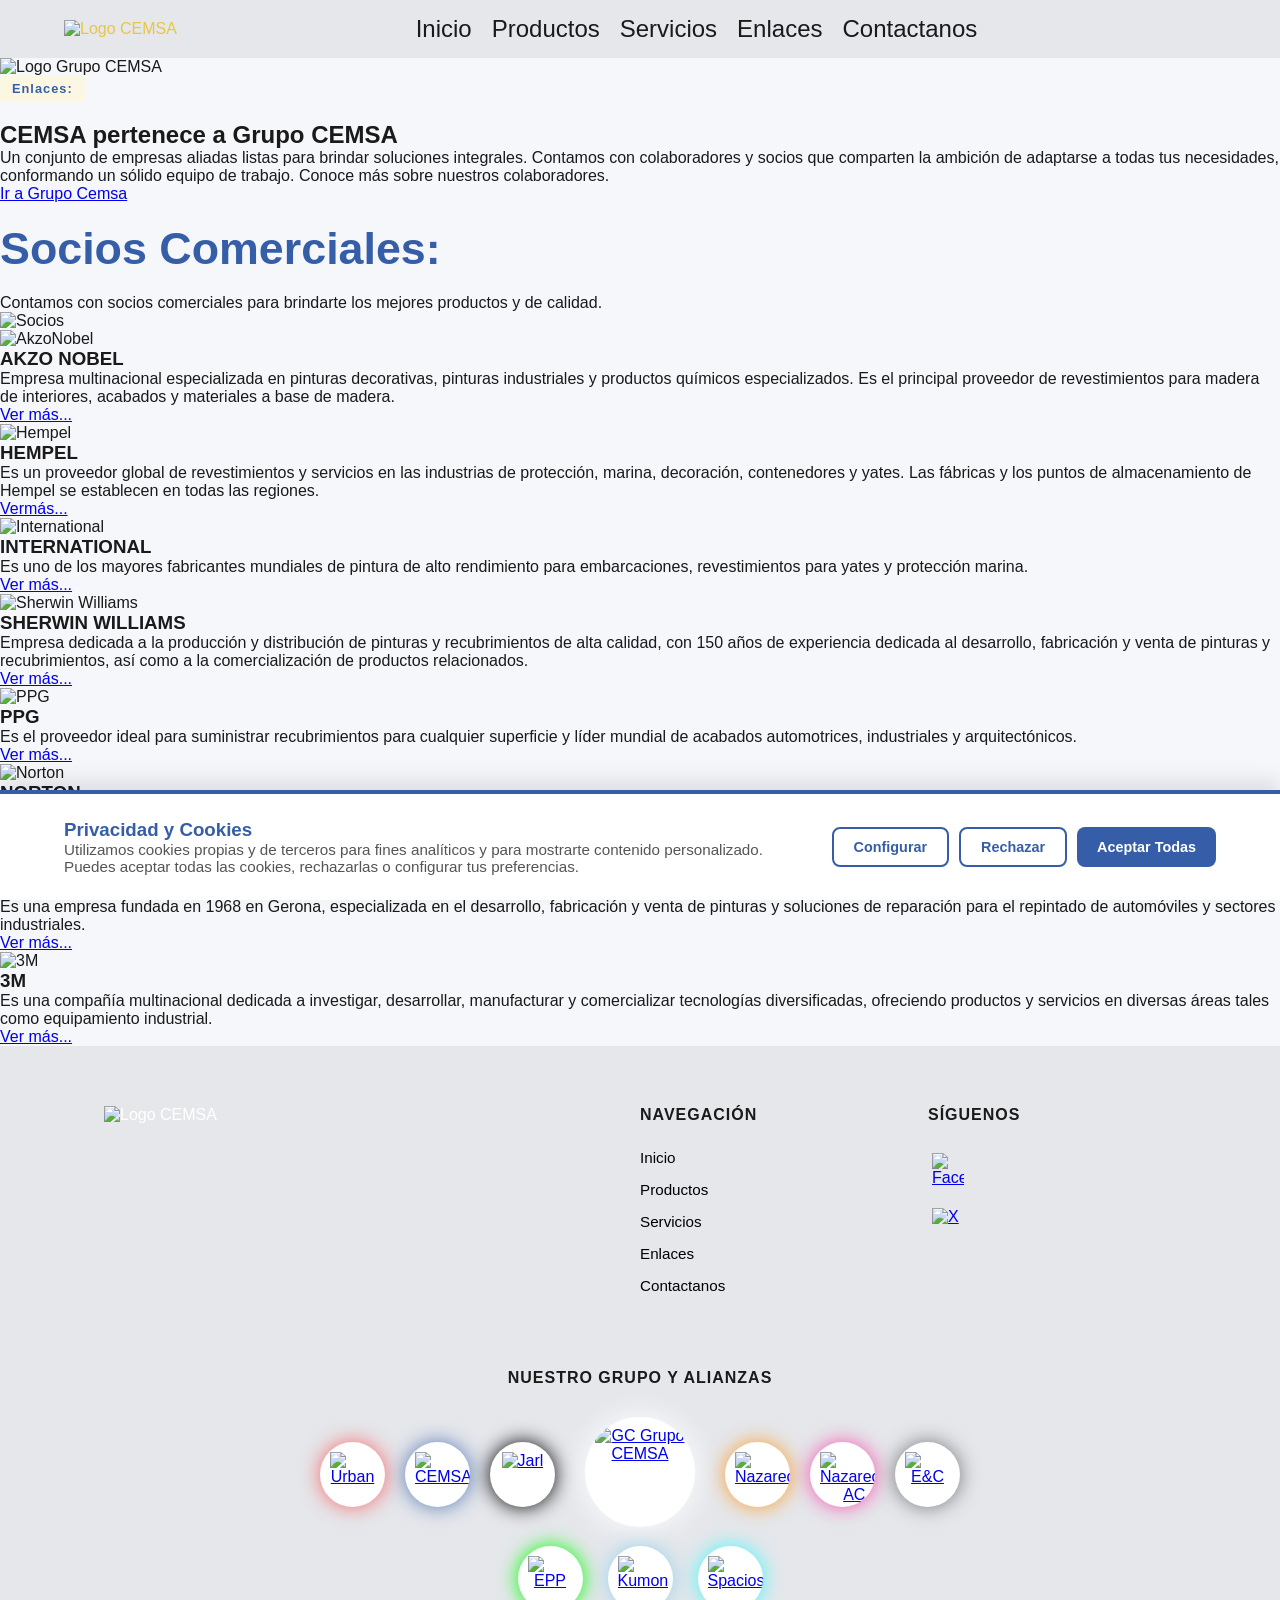
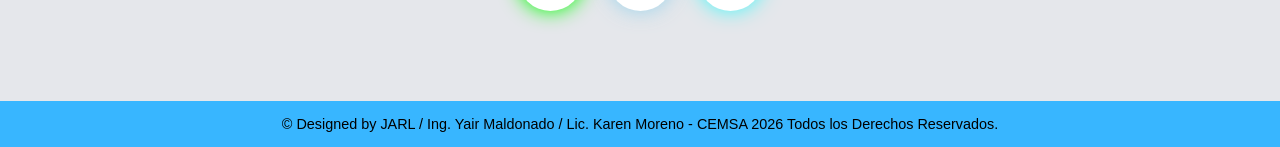
==== enlaces.html @ d24972d7 "v8" ====
<!DOCTYPE html>
<html lang="es">

<head>
    <meta charset="UTF-8">
    <meta name="viewport" content="width=device-width, initial-scale=1.0">
    <title>Enlaces | CEMSA</title>
    <link rel="stylesheet" href="styles.css">
    <link rel="stylesheet" href="enlaces.css">
    <link rel="icon" href="img/cemsis.webp">
    <!-- Preconexiones para acelerar carga externa -->
    <link rel="preconnect" href="https://www.google.com" crossorigin>
    <link rel="preconnect" href="https://www.facebook.com" crossorigin>
    <!-- Google tag (gtag.js) -->
    <script async src="https://www.googletagmanager.com/gtag/js?id=G-CVL1WCKRJ7"></script>
    <script>
        window.dataLayer = window.dataLayer || [];
        function gtag() { dataLayer.push(arguments); }
        gtag('js', new Date());

        gtag('config', 'G-CVL1WCKRJ7');
    </script>
</head>

<body>

    <head>
        <meta charset="UTF-8">
        <meta name="viewport" content="width=device-width, initial-scale=1.0">
        <link rel="stylesheet" href="styles.css">
        <title>CEMSA </title>
    </head>

    <body>
        <!--BARRA DE NAVEGACION-->
        <header>
            <div class="logo-container">
                <img src="img/logoCemsa.webp" alt="Logo CEMSA" class="logo-img">
            </div>
            <button class="menu-toggle" id="menu-toggle" aria-label="Abrir menú de navegación">☰</button>

            <nav id="nav-menu">
                <ul>
                    <li><a href="index.html">Inicio</a></li>
                    <li><a href="productos.html">Productos</a></li>
                    <li><a href="servicios.html">Servicios</a></li>
                    <li><a href="enlaces.html">Enlaces</a></li>
                    <li><a href="index.html#contacto">Contactanos</a></li>
                </ul>
            </nav>

            <div class="header-actions">
            </div>
        </header>

        <main>
            <!-- SECCION GRUPO CEMSA -->
            <section class="hero-grupo-cemsa">
                <div class="hero-gc-contenedor">
                    <div class="gc-imagen">
                        <img src="img/GC22.webp" loading="lazy" alt="Logo Grupo CEMSA">
                    </div>
                    <div class="gc-texto">
                        <span class="etiqueta-texto fondo-blanco">Enlaces:</span>
                        <h2>CEMSA pertenece a Grupo CEMSA</h2>
                        <p>Un conjunto de empresas aliadas listas para brindar soluciones integrales. Contamos con
                            colaboradores y socios que comparten la ambición de adaptarse a todas tus necesidades,
                            conformando un sólido equipo de trabajo. Conoce más sobre nuestros colaboradores.</p>
                        <a href="G.html" target="_blank" class="btn-gc">Ir a Grupo Cemsa</a>
                    </div>
                </div>
            </section>

            <!-- SECCION INTRODUCCION SOCIOS -->
            <section class="intro-socios">
                <div class="socios-header-texto">
                    <h2 class="titulo-seccion">Socios Comerciales:</h2>
                    <p>Contamos con socios comerciales para
                        brindarte los mejores productos y de calidad.</p>
                </div>
                <div class="socios-header-img">
                    <img src="img/Socios.webp" loading="lazy" alt="Socios">
                </div>
            </section>

            <!--SECCIÓN DE SOCIOS-->
            <section class="grid-socios-comerciales">

                <!--Socio AkzoNobel-->
                <div class="card-socio">
                    <div class="socio-logo">
                        <img src="img/akzonobel.webp" loading="lazy" alt="AkzoNobel">
                    </div>
                    <h3>AKZO NOBEL</h3>
                    <p>Empresa multinacional especializada en pinturas decorativas, pinturas industriales y productos
                        químicos especializados. Es el principal proveedor de revestimientos para madera de interiores,
                        acabados y materiales a base de madera.</p>
                    <a href="https://www.sikkensvr.com/index.php?id=1" target="_blank" class="btn-socio">Ver más...</a>
                </div>

                <!--Socio Hempel-->
                <div class="card-socio">
                    <div class="socio-logo">
                        <img src="img/Hempel.webp" loading="lazy" alt="Hempel">
                    </div>
                    <h3>HEMPEL</h3>
                    <p>Es un proveedor global de revestimientos y servicios en las industrias de protección, marina,
                        decoración, contenedores y yates. Las fábricas y los puntos de almacenamiento de Hempel se
                        establecen en todas las regiones.</p>
                    <a href="https://www.hempel.com/es-es" target="_blank" class="btn-socio">Vermás...</a>
                </div>

                <!--Socio International-->
                <div class="card-socio">
                    <div class="socio-logo">
                        <img src="img/International.webp" loading="lazy" alt="International">
                    </div>
                    <h3>INTERNATIONAL</h3>
                    <p>Es uno de los mayores fabricantes mundiales de pintura de alto rendimiento para embarcaciones,
                        revestimientos para yates y protección marina.</p>
                    <a href="https://www.international-yachtpaint.com/es/es/" target="_blank" class="btn-socio">Ver
                        más...</a>
                </div>

                <!--Socio Sherwin Williams-->
                <div class="card-socio">
                    <div class="socio-logo">
                        <img src="img/Sherwin.webp" loading="lazy" alt="Sherwin Williams">
                    </div>
                    <h3>SHERWIN WILLIAMS</h3>
                    <p>Empresa dedicada a la producción y distribución de pinturas y recubrimientos de alta calidad, con
                        150 años de experiencia dedicada al desarrollo, fabricación y venta de pinturas y
                        recubrimientos, así como a la comercialización de productos relacionados.</p>
                    <a href="https://www.sherwin-williams.com.mx" target="_blank" class="btn-socio">Ver más...</a>
                </div>

                <!-- Socio PPG-->
                <div class="card-socio">
                    <div class="socio-logo">
                        <img src="img/PPG.webp" loading="lazy" alt="PPG">
                    </div>
                    <h3>PPG</h3>
                    <p>Es el proveedor ideal para suministrar recubrimientos para cualquier superficie y líder mundial
                        de acabados automotrices, industriales y arquitectónicos.</p>
                    <a href="https://mexico.ppg.com" target="_blank" class="btn-socio">Ver más...</a>
                </div>

                <!-- Socio Norton -->
                <div class="card-socio">
                    <div class="socio-logo">
                        <img src="img/Norton.webp" loading="lazy" alt="Norton">
                    </div>
                    <h3>NORTON</h3>
                    <p>Empresa líder mundial en abrasivos con más de 130 años, proporciona la cartera de productos más
                        amplia para soluciones de rectificado, corte, matizado, acabado y pulido para todos los
                        mercados.</p>
                    <a href="https://www.nortonabrasives.com/es-mx" target="_blank" class="btn-socio">Ver más...</a>
                </div>

                <!-- Socio Roberlo -->
                <div class="card-socio">
                    <div class="socio-logo">
                        <img src="img/rOBERLO.webp" loading="lazy" alt="Roberlo">
                    </div>
                    <h3>ROBERLO</h3>
                    <p>Es una empresa fundada en 1968 en Gerona, especializada en el desarrollo, fabricación y venta de
                        pinturas y soluciones de reparación para el repintado de automóviles y sectores industriales.
                    </p>
                    <a href="https://es.roberlo.com" target="_blank" class="btn-socio">Ver más...</a>
                </div>

                <!-- Socio 3M -->
                <div class="card-socio">
                    <div class="socio-logo">
                        <img src="img/3m.webp" loading="lazy" alt="3M">
                    </div>
                    <h3>3M</h3>
                    <p>Es una compañía multinacional dedicada a investigar, desarrollar, manufacturar y comercializar
                        tecnologías diversificadas, ofreciendo productos y servicios en diversas áreas tales como
                        equipamiento industrial.</p>
                    <a href="https://www.3m.com.mx/3M/es_MX/inicio/" target="_blank" class="btn-socio">Ver más...</a>
                </div>
            </section>
        </main>

        <!--SECCION FOOTER-->
        <footer class="footer">
            <div class="footer-container">
                <div class="footer-top-row">
                    <!--Columna 1-->
                    <div class="footer-col">
                        <img src="img/Cemsapng.webp" loading="lazy" alt="Logo CEMSA" class="footer-logo-img">
                    </div>

                    <!--Columna 2-->
                    <div class="footer-col">
                        <h4>NAVEGACIÓN</h4>
                        <ul class="footer-links">
                            <li><a href="index.html">Inicio</a></li>
                            <li><a href="productos.html">Productos</a></li>
                            <li><a href="servicios.html">Servicios</a></li>
                            <li><a href="enlaces.html">Enlaces</a></li>
                            <li><a href="index.html#contacto">Contactanos</a></li>
                        </ul>
                    </div>

                    <!--Columna 3-->
                    <div class="footer-col">
                        <h4>SÍGUENOS</h4>
                        <div class="social-icons vertical">
                            <a href="https://www.facebook.com/CEMSARecubrimientos#" target="_blank" class="icono-red">
                                <img src="https://upload.wikimedia.org/wikipedia/commons/b/b8/2021_Facebook_icon.svg"
                                    alt="Facebook">
                            </a>

                            <a href="https://x.com/cemsamx?lang=es" target="_blank" class="icono-red">
                                <img src="https://upload.wikimedia.org/wikipedia/commons/c/ce/X_logo_2023.svg" alt="X">
                            </a>
                        </div>
                    </div>
                </div>

                <div class="footer-col alianzas-col">
                    <h4>NUESTRO GRUPO Y ALIANZAS</h4>
                    <div class="red-alianzas">
                        <div class="alianzas-fila-superior">
                            <div class="alianzas-bloque">
                                <a href="https://www.facebook.com/TiendasUrbanCoatings" target="_blank"
                                    class="alianza-logo glow-rojo"><img src="img/Urban.webp" loading="lazy"
                                        alt="Urban"></a>
                                <a href="https://www.facebook.com/CEMSA-Recubrimientos-103351411241119" target="_blank"
                                    class="alianza-logo glow-azul"><img src="img/Cemsa.webp" loading="lazy"
                                        alt="CEMSA"></a>
                                <a href="https://www.facebook.com/jarlserv?mibextid=ZbWKwL" target="_blank"
                                    class="alianza-logo glow-negro"><img src="img/Jarl.webp" loading="lazy"
                                        alt="Jarl"></a>
                            </div>

                            <div class="alianzas-centro">
                                <a href="G.html" target="_blank" class="alianza-logo alianza-principal glow-blanco"><img
                                        src="img/GC22.webp" loading="lazy" alt="GC Grupo CEMSA"></a>
                            </div>

                            <div class="alianzas-bloque">
                                <a href="https://www.facebook.com/nazareosiap/?mibextid=ZbWKwL" target="_blank"
                                    class="alianza-logo glow-naranja"><img src="img/Nazareos.webp" loading="lazy"
                                        alt="Nazareos"></a>
                                <a href="https://www.facebook.com/nazareosac1" target="_blank"
                                    class="alianza-logo glow-rosa"><img src="img/Nazareos AC.webp" loading="lazy"
                                        alt="Nazareos AC"></a>
                                <a href="https://www.facebook.com/profile.php?id=100068549594726" target="_blank"
                                    class="alianza-logo glow-gris"><img src="img/E&C.png" loading="lazy" alt="E&C"></a>
                            </div>
                        </div>

                        <div class="alianzas-fila-inferior">
                            <a href="https://www.facebook.com/EPP-107946225493285" target="_blank"
                                class="alianza-logo glow-verde"><img src="img/EPP.webp" loading="lazy" alt="EPP"></a>
                            <a href="https://www.facebook.com/KumonSanJuanTultepec" target="_blank"
                                class="alianza-logo glow-celeste"><img src="img/Kumon.webp" loading="lazy"
                                    alt="Kumon"></a>
                            <a href="https://www.facebook.com/profile.php?id=61572248146579" target="_blank"
                                class="alianza-logo glow-cian"><img src="img/Spacioss.png" loading="lazy"
                                    alt="Spacioss"></a>
                        </div>
                    </div>
                </div>
            </div>
            <!--CREDITOS-->
            <div class="footer-bottom">
                <p>© Designed by JARL / Ing. Yair Maldonado / Lic. Karen Moreno - CEMSA 2026 Todos los Derechos
                    Reservados.
                </p>
            </div>
        </footer>

        <!--SISTEMA DE COOKIES y GOOGLE ANALYTICS-->

        <!-- 1. ConfiguraciOn de Google AnalyticS-->
        <script>
            window.dataLayer = window.dataLayer || [];
            function gtag() { dataLayer.push(arguments); }

            // Revisa si el usuario ya habIa aceptado antes, si no bloquea el rastreo por defecto
            let estadoPrevio = localStorage.getItem('cookiesAnaliticas') === 'true' ? 'granted' : 'denied';

            gtag('consent', 'default', {
                'analytics_storage': estadoPrevio
            });
        </script>

        <script async src="https://www.googletagmanager.com/gtag/js?id=G-CVL1WCKRJ7"></script>
        <script>
            gtag('js', new Date());
            gtag('config', 'G-CVL1WCKRJ7');
        </script>

        <!-- 2. Banner de cookies-->
        <div id="cookie-banner" class="cookie-banner">
            <div class="cookie-texto">
                <h3 style="margin-top:0; color:var(--color-azul);">Privacidad y Cookies</h3>
                <p>Utilizamos cookies propias y de terceros para fines analíticos y para mostrarte contenido
                    personalizado.
                    Puedes aceptar todas las cookies, rechazarlas o configurar tus preferencias.</p>
            </div>
            <div class="cookie-botones">
                <button id="btn-configurar" class="btn-cookie btn-secundario">Configurar</button>
                <button id="btn-rechazar" class="btn-cookie btn-secundario">Rechazar</button>
                <button id="btn-aceptar" class="btn-cookie btn-principal">Aceptar Todas</button>
            </div>
        </div>

        <!-- 3. Modal de configuracion-->
        <div id="cookie-modal" class="cookie-modal">
            <div class="cookie-modal-contenido">
                <h3 style="color:var(--color-azul); margin-top:0;">Configuración de Cookies</h3>
                <p style="font-size: 0.9rem; color: #555;">Selecciona qué tipo de cookies deseas permitir en tu
                    navegador:
                </p>

                <div class="opcion-cookie">
                    <label>
                        <input type="checkbox" checked disabled>
                        <strong>Técnicas (Obligatorias)</strong>
                    </label>
                    <p>Son necesarias para que la página funcione. No se pueden desactivar.</p>
                </div>

                <div class="opcion-cookie">
                    <label>
                        <input type="checkbox" id="check-analiticas" checked>
                        <strong>Google Analytics</strong>
                    </label>
                    <p>Nos ayudan a entender cómo usas la página para mejorar su diseño y funcionalidad.</p>
                </div>

                <button id="btn-guardar-config" class="btn-cookie btn-principal"
                    style="width:100%; margin-top:20px;">Guardar Preferencias</button>
            </div>
        </div>

        <!-- 4. Logica de los botones -->
        <script>
            const bannerCookies = document.getElementById('cookie-banner');
            const modalCookies = document.getElementById('cookie-modal');

            // Muestra el banner si es la primera vez que entra
            if (!localStorage.getItem('estadoCookies')) {
                bannerCookies.classList.add('activo');
            }

            // Funcion para activar Google Analytics y guardar en localStorage
            function activarAnalytics(permitir) {
                const estado = permitir ? 'granted' : 'denied';
                gtag('consent', 'update', { 'analytics_storage': estado });
                localStorage.setItem('cookiesAnaliticas', permitir.toString());
            }

            // Botn Aceptar Todas
            document.getElementById('btn-aceptar').addEventListener('click', () => {
                localStorage.setItem('estadoCookies', 'aceptadas');
                activarAnalytics(true);
                bannerCookies.classList.remove('activo');
            });

            // Boton Rechazar
            document.getElementById('btn-rechazar').addEventListener('click', () => {
                localStorage.setItem('estadoCookies', 'rechazadas');
                activarAnalytics(false);
                bannerCookies.classList.remove('activo');
            });

            // Botones de configuracion
            document.getElementById('btn-configurar').addEventListener('click', () => {
                modalCookies.classList.add('activo');
            });

            document.getElementById('btn-guardar-config').addEventListener('click', () => {
                const analiticasActivadas = document.getElementById('check-analiticas').checked;
                localStorage.setItem('estadoCookies', 'personalizadas');
                activarAnalytics(analiticasActivadas);
                modalCookies.classList.remove('activo');
                bannerCookies.classList.remove('activo');
            });
        </script>

        <script>
            // FUNCIONAMIENTO DEL MENU HAMBURGUESA
            const menuToggle = document.getElementById('menu-toggle');
            const navMenu = document.getElementById('nav-menu');

            menuToggle.addEventListener('click', () => {
                navMenu.classList.toggle('activo');
            });
        </script>

    </body>

</html>
---- styles.css ----
:root {
    --color-amarillo: #e8c547;
    --color-azul: #365ea8;
    --color-gris: #E5E7EB;
    --color-blanco: #ffffff;
    --color-fondo-app: #fcfcfc;
    --texto-oscuro: #1a1a1a;
    --texto-gris: #555555;
    --amarillo-claro: #fcf7e3;
    --fuente-principal: 'Segoe UI', Tahoma, Geneva, Verdana, sans-serif;
}

* {
    margin: 0;
    padding: 0;
    box-sizing: border-box;
    font-family: var(--fuente-principal);
}

body {
    background-color: #f5f7fa;
    color: var(--texto-oscuro);
}

html {
    scroll-behavior: smooth;
}

/* NAVBAR */
header {
    display: flex;
    justify-content: space-between;
    align-items: center;
    padding: 15px 5%;
    background-color: var(--color-gris);
    color: var(--color-amarillo);
}

.logo-container {
    display: flex;
    align-items: center;
    gap: 10px;
}

.logo-text h1 {
    font-size: 1.1rem;
    letter-spacing: 1px;
}

.logo-text p {
    font-size: 0.6rem;
    letter-spacing: 2px;
    color: #e0e0e0;
}

nav ul {
    list-style: none;
    display: flex;
    gap: 20px;
}

nav a {
    color: var(--texto-oscuro);
    text-decoration: none;
    font-size: 1.5rem;
    transition: color 0.3s;
}

nav a:hover {
    color: var(--text);
}

.header-actions {
    display: flex;
    align-items: center;
    gap: 20px;
}

.btn-cotiza {
    background-color: var(--color-amarillo);
    color: var(--texto-oscuro);
    padding: 10px 20px;
    border: none;
    border-radius: 5px;
    cursor: pointer;
    font-weight: bold;
    transition: background 0.3s;
}

.btn-cotiza:hover {
    background-color: #d1b140;
}

.logo-img {
    max-height: 50px;
    width: auto;
}

.menu-toggle {
    display: none;
    background: none;
    border: none;
    font-size: 2rem;
    color: var(--texto-oscuro);
    cursor: pointer;
}

/* SECCION DEL HERO */
.hero {
    background-image: linear-gradient(rgba(0, 0, 0, 0.4), rgba(0, 0, 0, 0.7)), url('img/Hero1.webp');
    background-size: cover;
    background-position: center center;
    background-repeat: no-repeat;
    height: 95vh;
    display: flex;
    align-items: center;
    padding: 0 5%;
    color: var(--color-blanco);
}

.hero-content {
    max-width: 600px;
}

.etiqueta {
    display: inline-block;
    border: 1px solid var(--color-amarillo);
    color: var(--color-amarillo);
    padding: 5px 15px;
    border-radius: 20px;
    font-size: 0.8rem;
    margin-bottom: 20px;
    font-weight: bold;
}

.hero-content h2 {
    font-size: 3.5rem;
    line-height: 1.1;
    margin-bottom: 20px;
}

.hero-content p {
    font-size: 1.1rem;
    line-height: 1.5;
    margin-bottom: 30px;
    color: #ddd;
}

.hero-buttons {
    display: flex;
    gap: 15px;
}

.btn-explorar {
    background-color: var(--color-amarillo);
    color: var(--texto-oscuro);
    padding: 12px 24px;
    text-decoration: none;
    font-weight: bold;
    border-radius: 5px;
    transition: 0.3s;
}

.btn-explorar:hover {
    background-color: #d1b140;
}

.btn-solicita {
    background-color: transparent;
    color: var(--color-blanco);
    padding: 12px 24px;
    text-decoration: none;
    font-weight: bold;
    border: 1px solid var(--color-blanco);
    border-radius: 5px;
    transition: 0.3s;
}

.btn-solicita:hover {
    background-color: rgba(255, 255, 255, 0.1);
}

/* SECCION DE ESTADISTICAS */
.stat-item h3 {
    font-size: 3rem;
    color: var(--color-amarillo);
    margin-bottom: 10px;
}

.stat-item p {
    font-size: 1rem;
    color: var(--texto-gris);
    font-weight: bold;
}

/* SECCION DE BIENVENIDOS */
.bienvenidos {
    display: flex;
    align-items: center;
    gap: 60px;
    padding: 80px 5%;
    max-width: 1200px;
    margin: 0 auto;
}

.bienvenidos-img {
    flex: 1;
}

.bienvenidos-img img {
    width: 100%;
    border-radius: 20px;
    box-shadow: 0 10px 30px rgba(54, 94, 168, 0.15);
}

.bienvenidos-texto {
    flex: 1;
}

.etiqueta-texto {
    background-color: var(--amarillo-claro);
    color: var(--color-azul);
    padding: 5px 12px;
    border-radius: 4px;
    font-size: 0.8rem;
    font-weight: bold;
    letter-spacing: 1px;
    display: inline-block;
    margin-bottom: 20px;
}

.bienvenidos-texto h2 {
    font-size: 2.5rem;
    color: var(--color-azul);
    margin-bottom: 25px;
    line-height: 1.2;
}

.bienvenidos-texto p {
    font-size: 1.1rem;
    color: var(--texto-gris);
    line-height: 1.7;
    margin-bottom: 20px;
}

/* SERVICIOS */
.servicios {
    padding: 80px 5%;
    background-color: var(--color-fondo-app);
    text-align: left;
}

.etiqueta-texto.gris {
    background-color: #f0f0f0;
    color: var(--texto-gris);
}

.titulo-seccion {
    font-size: 2.8rem;
    color: var(--color-azul);
    margin-top: 20px;
    margin-bottom: 20px;
}

.subtitulo-seccion {
    font-size: 1.1rem;
    color: var(--texto-gris);
    max-width: 800px;
    line-height: 1.6;
    margin-bottom: 50px;
}

.servicios-contenedor-flex {
    display: flex;
    align-items: center;
    gap: 40px;
    margin-bottom: 50px;
    text-align: left;
}

.servicios-cabecera {
    flex: 1;
}

.servicios-imagen {
    flex: 1;
    display: flex;
    justify-content: center;
}

.servicios-imagen img {
    width: 100%;
    max-width: 450px;
    border-radius: 12px;
    box-shadow: 0 10px 20px rgba(54, 94, 168, 0.1);
    object-fit: cover;
}

.grid-servicios {
    display: grid;
    grid-template-columns: repeat(auto-fit, minmax(260px, 1fr));
    gap: 30px;
    max-width: 1200px;
    margin: 0 auto;
}

.card-servicio {
    background-color: var(--color-blanco);
    padding: 30px 20px;
    border-radius: 12px;
    border: 1px solid #eaeaea;
    transition: transform 0.3s, box-shadow 0.3s;
}

.card-servicio:hover {
    transform: translateY(-5px);
    box-shadow: 0 10px 20px rgba(54, 94, 168, 0.08);
    border-color: var(--color-azul);
}

.img-destacada {
    width: 100%;
    height: 180px;
    object-fit: cover;
    border-radius: 8px;
    margin-bottom: 20px;
    box-shadow: 0 4px 10px rgba(0, 0, 0, 0.05);
}

.card-servicio h3 {
    font-size: 1.4rem;
    color: var(--color-azul);
    margin-bottom: 15px;
}

.card-servicio p {
    color: var(--texto-gris);
    line-height: 1.6;
    font-size: 1rem;
}

.btn-espaciado {
    display: inline-block;
    margin-top: 10px;
}

/* PRODUCTOS */
.infraestructura {
    padding: 80px 5%;
    max-width: 1200px;
    margin: 0 auto;
    background-color: var(--color-blanco);
}

.infraestructura-header {
    margin-bottom: 40px;
}

.carrusel-grande {
    position: relative;
    width: 100%;
    border-radius: 16px;
    overflow: hidden;
    box-shadow: 0 10px 30px rgba(54, 94, 168, 0.1);
}

.carrusel-slides {
    position: relative;
    width: 100%;
    height: 500px;
}

.slide {
    position: absolute;
    top: 0;
    left: 0;
    width: 100%;
    height: 100%;
    object-fit: cover;
    opacity: 0;
    transition: opacity 0.5s ease-in-out;
    z-index: 0;
}

.slide.activa {
    opacity: 1;
    z-index: 1;
}

.centrar-boton {
    display: flex;
    justify-content: center;
    width: 100%;
    margin-top: 30px;
}

.btn-circular {
    position: absolute;
    top: 50%;
    transform: translateY(-50%);
    background-color: var(--color-blanco);
    color: var(--texto-oscuro);
    border: none;
    width: 50px;
    height: 50px;
    border-radius: 50%;
    font-size: 1.2rem;
    cursor: pointer;
    display: flex;
    align-items: center;
    justify-content: center;
    box-shadow: 0 4px 10px rgba(0, 0, 0, 0.2);
    transition: background-color 0.3s, transform 0.3s;
    z-index: 10;
}

.btn-circular:hover {
    background-color: var(--color-fondo-app);
    transform: translateY(-50%) scale(1.05);
}

.btn-circular.prev {
    left: 20px;
}

.btn-circular.next {
    right: 20px;
}

/* SOCIOS */
.novedades-texto {
    padding: 80px 5%;
    max-width: 900px;
    margin: 0 auto;
    text-align: center;
}

.titulo-novedades {
    font-size: 2.2rem;
    color: var(--color-azul);
    margin-bottom: 20px;
}

.novedades-texto p {
    font-size: 1.1rem;
    color: var(--texto-gris);
    line-height: 1.6;
    margin-bottom: 30px;
}

/* IDENTIDAD PMC-PC */
.identidad-hero {
    background: linear-gradient(rgba(0, 0, 0, 0.4), rgba(0, 0, 0, 0.7)), url('img/Hero3.webp') center/cover;
    padding: 120px 5%;
    display: flex;
    align-items: center;
    color: var(--color-blanco);
    background-attachment: fixed;
    height: auto;
    min-height: 60vh;
    text-align: left;
}

.identidad-content {
    max-width: 700px;
}

.etiqueta-identidad {
    display: inline-block;
    border: 1px solid rgba(255, 255, 255, 0.5);
    color: var(--color-blanco);
    padding: 5px 12px;
    border-radius: 4px;
    font-size: 0.8rem;
    letter-spacing: 1px;
    margin-bottom: 20px;
}

.identidad-content h2 {
    font-size: 3.5rem;
    line-height: 1.1;
    margin-bottom: 20px;
}

.identidad-content p {
    font-size: 1.1rem;
    line-height: 1.6;
    margin-bottom: 35px;
    color: #e0e0e0;
}

/* SECCION DE CONOCENOS */
.seccion-conocenos {
    padding: 80px 5%;
    max-width: 1200px;
    margin: 0 auto;
    text-align: center;
}

.titulo-conocenos {
    color: var(--color-azul);
    font-size: 1.8rem;
    margin-bottom: 15px;
}

.subtitulo-conocenos {
    color: var(--texto-gris);
    line-height: 1.7;
    font-size: 1.05rem;
}

.grid-conocenos {
    display: grid;
    grid-template-columns: repeat(auto-fit, minmax(280px, 1fr));
    gap: 30px;
    margin-top: 40px;
}

.card-conocenos {
    background-color: var(--color-blanco);
    padding: 40px 25px;
    border-radius: 12px;
    border: 1px solid #eaeaea;
    box-shadow: 0 4px 10px rgba(0, 0, 0, 0.03);
    transition: transform 0.3s ease, box-shadow 0.3s ease;
}

.card-conocenos:hover {
    transform: translateY(-5px);
    box-shadow: 0 10px 20px rgba(54, 94, 168, 0.08);
    border-color: var(--color-azul);
}

.img-conocenos {
    width: 65px;
    height: 65px;
    object-fit: contain;
    margin-bottom: 20px;
}

.card-conocenos h3 {
    font-size: 1.4rem;
    color: var(--color-azul);
    margin-bottom: 15px;
}

.card-conocenos p {
    color: var(--texto-gris);
    line-height: 1.6;
    font-size: 1rem;
}

.contenedor-dos-columnas {
    display: grid;
    grid-template-columns: 1fr 1fr;
    gap: 60px;
    margin-top: 60px;
    text-align: left;
}

/* SECCIÓN SÍGUENOS, CONTACTO, CV*/
.seccion-interaccion {
    padding: 60px 5%;
    max-width: 1200px;
    margin: 0 auto;
}

.grid-interaccion {
    display: grid;
    grid-template-columns: repeat(3, 1fr);
    gap: 20px;
}

.card-interaccion {
    background-color: var(--color-blanco);
    border: 1px solid #eaeaea;
    border-radius: 12px;
    overflow: hidden;
    box-shadow: 0 4px 15px rgba(0, 0, 0, 0.05);
    display: flex;
    flex-direction: column;
}

.cabecera-azul {
    background-color: var(--color-azul);
    color: var(--color-blanco);
    text-align: center;
    padding: 15px;
    font-size: 1.25rem;
    font-weight: bold;
}

.desc-interaccion {
    text-align: center;
    padding: 20px 20px 10px;
    color: var(--texto-oscuro);
    font-weight: 500;
    font-size: 0.95rem;
}

.embed-redes {
    padding: 0 20px 20px;
    flex-grow: 1;
}

.formulario-moderno {
    padding: 0 20px 20px;
    display: flex;
    flex-direction: column;
    flex-grow: 1;
}

.grupo-input {
    margin-bottom: 15px;
}

.grupo-input label {
    display: block;
    font-size: 0.9rem;
    color: var(--texto-oscuro);
    margin-bottom: 5px;
}

.grupo-input input,
.grupo-input textarea {
    width: 100%;
    padding: 10px 12px;
    border: 1px solid #ccc;
    border-radius: 6px;
    font-family: var(--fuente-principal);
    font-size: 0.9rem;
    transition: border-color 0.3s;
}

.grupo-input input:focus,
.grupo-input textarea:focus {
    border-color: var(--color-azul);
    outline: none;
}

.grupo-input textarea {
    resize: vertical;
}

.btn-enviar {
    background-color: #38b6ff;
    color: var(--color-blanco);
    border: none;
    padding: 12px 30px;
    border-radius: 6px;
    font-weight: bold;
    font-size: 1rem;
    cursor: pointer;
    align-self: flex-start;
    transition: background-color 0.3s, transform 0.2s;
    margin-top: auto;
}

.btn-enviar:hover {
    background-color: #219bd9;
    transform: translateY(-2px);
}

/* CONTACTO Y MAPA */
.contacto-seccion {
    padding: 80px 5%;
    max-width: 1200px;
    margin: 0 auto;
}

.titulo-contacto {
    font-size: 2.2rem;
    color: var(--color-azul);
    margin-bottom: 10px;
}

.subtitulo-contacto {
    font-size: 1.1rem;
    color: var(--texto-gris);
    margin-bottom: 40px;
    max-width: 800px;
}

.contacto-grid {
    display: flex;
    gap: 30px;
}

.contacto-info {
    flex: 1;
    display: flex;
    flex-direction: column;
    gap: 15px;
}

.info-caja {
    background-color: var(--color-fondo-app);
    padding: 20px;
    border-radius: 8px;
    display: flex;
    align-items: flex-start;
    gap: 15px;
    border: 1px solid #eaeaea;
}

.icono-contacto {
    background-color: var(--amarillo-claro);
    color: var(--color-azul);
    width: 45px;
    height: 45px;
    border-radius: 8px;
    display: flex;
    align-items: center;
    justify-content: center;
    font-size: 1.2rem;
    flex-shrink: 0;
}

.texto-info h4 {
    font-size: 1.1rem;
    color: var(--texto-oscuro);
    margin-bottom: 5px;
}

.texto-info p {
    font-size: 0.95rem;
    color: var(--texto-gris);
    line-height: 1.5;
}

.contacto-mapa {
    flex: 1.2;
    min-height: 400px;
    border-radius: 12px;
    overflow: hidden;
    border: 1px solid #eaeaea;
}

/* FOOTER */
.footer {
    background-color: var(--color-gris);
    color: var(--color-blanco);
    padding: 60px 0 0px;
}

.footer-container {
    padding: 0 5%;
    display: flex;
    flex-direction: column;
    gap: 60px;
    max-width: 1200px;
    margin: 0 auto;
    padding-bottom: 40px;
    border-bottom: none;
}

.footer-top-row {
    display: grid;
    grid-template-columns: 2fr 1fr 1fr;
    gap: 40px;
}

.footer-col h4 {
    font-size: 1rem;
    margin-bottom: 25px;
    letter-spacing: 1px;
    color: var(--texto-oscuro);
}

.footer-logo-img {
    max-width: 220px;
    height: auto;
    display: block;
    margin-bottom: 20px;
}

.social-icons.vertical {
    display: flex;
    flex-direction: column;
    gap: 15px;
    align-items: flex-start;
}

.icono-red {
    display: inline-flex;
    align-items: center;
    justify-content: center;
    width: 40px;
    height: 40px;
    background-color: transparent;
    transition: transform 0.3s ease;
}

.icono-red img {
    width: 32px;
    height: 32px;
    object-fit: contain;
    display: block;
    transition: transform 0.3s ease;
}

.icono-red:hover {
    transform: translateY(-3px);
}

.icono-red:hover img {
    filter: brightness(1.15);
}

.footer-links,
.footer-contact,
.footer-schedule {
    list-style: none;
    padding: 0;
}

.footer-links li,
.footer-contact li,
.footer-schedule li {
    margin-bottom: 15px;
    color: #000000;
    font-size: 0.95rem;
    display: flex;
    align-items: flex-start;
    gap: 10px;
}

.footer-links a {
    color: #000000;
    text-decoration: none;
    transition: color 0.3s;
}

.footer-links a:hover {
    color: var(--color-amarillo);
}

.footer-contact span,
.footer-schedule span {
    font-size: 1.1rem;
    line-height: 1;
}

/* Botón del Footer */
.btn-footer {
    display: inline-block;
    background-color: var(--color-amarillo);
    color: var(--texto-oscuro);
    padding: 12px 25px;
    text-decoration: none;
    font-weight: bold;
    border-radius: 5px;
    margin-top: 15px;
    transition: 0.3s;
}

.btn-footer:hover {
    background-color: #d1b140;
}

/* Créditos finales */
.footer-bottom {
    background-color: #38b6ff;
    color: #000000;
    text-align: center;
    padding: 15px 5%;
    font-size: 0.9rem;
    font-weight: 500;
    width: 100%;
    display: block;
    border-top: none;
}

.footer-bottom p {
    margin: 0;
}

/* ESTILO DE LOS GLOBOS */
.alianzas-col {
    text-align: center;
}

.red-alianzas {
    display: flex;
    flex-direction: column;
    align-items: center;
    gap: 15px;
    margin-top: 30px;
    margin-bottom: 50px;
}

.alianzas-fila-superior {
    display: flex;
    align-items: center;
    justify-content: center;
    gap: 30px;
}

.alianzas-bloque {
    display: flex;
    gap: 20px;
}

.alianzas-fila-inferior {
    display: flex;
    justify-content: center;
    gap: 25px;
}

.alianza-logo {
    display: inline-block;
    border-radius: 50%;
    overflow: hidden;
    background-color: #fff;
    transition: transform 0.3s ease, filter 0.3s ease;
}

.alianza-logo img {
    width: 100%;
    height: 100%;
    object-fit: contain;
    padding: 10px;
}

.alianza-logo:hover {
    transform: scale(1.15);
    z-index: 10;
}

.alianza-principal {
    width: 110px;
    height: 110px;
}

.alianza-logo:not(.alianza-principal) {
    width: 65px;
    height: 65px;
}

.glow-rojo {
    box-shadow: 0 0 20px rgba(255, 50, 50, 0.7);
}

.glow-azul {
    box-shadow: 0 0 20px rgba(54, 94, 168, 0.8);
}

.glow-negro {
    box-shadow: 0 0 20px rgb(0, 0, 0);
}

.glow-blanco {
    box-shadow: 0 0 30px rgb(255, 255, 255);
}

.glow-naranja {
    box-shadow: 0 0 20px rgba(255, 140, 0, 0.8);
}

.glow-rosa {
    box-shadow: 0 0 20px rgba(255, 20, 147, 0.7);
}

.glow-gris {
    box-shadow: 0 0 20px rgba(70, 71, 70, 0.7);
}

.glow-verde{
     box-shadow: 0 0 20px rgb(0, 255, 0);
}
.glow-celeste {
    box-shadow: 0 0 20px rgba(135, 206, 235, 0.8);
}

.glow-cian {
    box-shadow: 0 0 20px rgba(0, 255, 255, 0.7);
}

/*DISEÑO DE COOKIES*/
.cookie-banner {
    position: fixed;
    bottom: 0;
    left: 0;
    width: 100%;
    background-color: var(--color-blanco);
    border-top: 4px solid var(--color-azul);
    box-shadow: 0 -10px 20px rgba(0, 0, 0, 0.1);
    padding: 25px 5%;
    display: none;
    z-index: 9999;
    flex-wrap: wrap;
    justify-content: space-between;
    align-items: center;
    gap: 20px;
}

.cookie-banner.activo {
    display: flex;
}

.cookie-texto {
    flex: 1;
    min-width: 250px;
}

.cookie-texto p {
    margin: 0;
    font-size: 0.95rem;
    color: var(--texto-gris);
}

.cookie-botones {
    display: flex;
    gap: 10px;
    flex-wrap: wrap;
}

.btn-cookie {
    padding: 10px 20px;
    border-radius: 8px;
    font-weight: bold;
    cursor: pointer;
    border: none;
    transition: 0.3s;
    font-size: 0.9rem;
}

.btn-principal {
    background-color: var(--color-azul);
    color: var(--color-blanco);
}

.btn-principal:hover {
    background-color: #2b95d6;
}

.btn-secundario {
    background-color: transparent;
    color: var(--color-azul);
    border: 2px solid var(--color-azul);
}

.btn-secundario:hover {
    background-color: rgba(56, 182, 255, 0.1);
}

/* Modal de Configuración */
.cookie-modal {
    position: fixed;
    top: 0;
    left: 0;
    width: 100%;
    height: 100%;
    background: rgba(0, 0, 0, 0.6);
    backdrop-filter: blur(3px);
    display: none;
    z-index: 10000;
    justify-content: center;
    align-items: center;
}

.cookie-modal.activo {
    display: flex;
}

.cookie-modal-contenido {
    background: var(--color-blanco);
    padding: 30px;
    border-radius: 12px;
    max-width: 500px;
    width: 90%;
    box-shadow: 0 10px 30px rgba(0, 0, 0, 0.2);
    max-height: 90vh;
    overflow-y: auto;
}

.opcion-cookie {
    margin-top: 15px;
    padding-bottom: 15px;
    border-bottom: 1px solid #eee;
}

.opcion-cookie:last-of-type {
    border-bottom: none;
}

.opcion-cookie p {
    font-size: 0.85rem;
    color: var(--texto-gris);
    margin: 5px 0 0 25px;
    line-height: 1.4;
}

/*DISEÑO RESPONSIVO*/
@media (max-width: 992px) {
    .estadisticas {
        flex-wrap: wrap;
        gap: 40px;
    }

    .stat-item {
        width: 40%;
    }

    .bienvenidos {
        flex-direction: column;
    }

    .grid-servicios {
        grid-template-columns: repeat(2, 1fr);
    }

    .contacto-grid {
        flex-direction: column;
    }

    .contacto-mapa {
        min-height: 300px;
    }

    .footer-container {
        grid-template-columns: 1fr;
        text-align: center;
    }

    .footer-logo {
        justify-content: center;
    }

    .social-icons {
        justify-content: center;
    }

    .grid-interaccion {
        grid-template-columns: 1fr;
    }
}

/* Celulares */
@media (max-width: 768px) {

    /* Navbar */
    header {
        flex-direction: row;
        justify-content: space-between;
        flex-wrap: wrap;
        padding: 15px 5%;
    }

    .logo-img {
        max-height: 40px;
    }

    .menu-toggle {
        display: block;
    }

    nav {
        width: 100%;
        display: none;
        padding-top: 15px;
    }

    nav.activo {
        display: block;
    }

    nav ul {
        flex-direction: column;
        width: 100%;
        text-align: center;
        gap: 20px;
    }

    .header-actions {
        width: 100%;
        display: flex;
        flex-direction: column;
        gap: 10px;
        text-align: center;
    }

    .btn-cotiza {
        width: 100%;
    }

    /* Seccion del Hero */
    .hero {
        height: auto !important;
        min-height: 60vh;
        padding: 80px 5% !important;
        background-attachment: scroll !important;
        background-position: left center !important;
    }

    .hero-content {
        margin: 0;
        width: 100%;
        text-align: left;
    }

    .hero-content h2 {
        font-size: 2.2rem;
        word-break: break-word;
    }

    .hero-content p {
        font-size: 1rem;
    }

    .hero-buttons {
        flex-direction: column;
        gap: 15px;
    }

    .btn-explorar,
    .btn-solicita {
        width: 100%;
        text-align: center;
    }

    /* Estadísticas y Servicios */
    .stat-item {
        width: 100%;
    }
    
    .servicios-contenedor-flex {
        flex-direction: column;
        text-align: center;
    }
    
    .servicios-cabecera {
        text-align: center;
    }

    .grid-servicios {
        grid-template-columns: 1fr;
    }

    .titulo-seccion {
        font-size: 2.2rem;
    }

    /* Carrusel */
    .carrusel-slides {
        height: 300px;
    }

    .btn-circular {
        width: 40px;
        height: 40px;
        font-size: 1rem;
    }

    /* Identidad y Novedades */
    .novedades-texto {
        padding: 60px 5%;
    }

    .identidad-hero {
        padding: 80px 5%;
        text-align: center;
    }

    .identidad-content {
        margin: 0 auto;
    }

    .identidad-content h2 {
        font-size: 2.5rem;
    }

    /* Conócenos */
    .contenedor-dos-columnas {
        grid-template-columns: 1fr;
        gap: 40px;
        text-align: center;
    }

    /* Footer 3 columnas */
    .footer-top-row {
        display: flex;
        flex-direction: column;
        align-items: center;
        text-align: center;
        gap: 30px;
    }

    .footer-logo-img {
        margin: 0 auto 15px auto;
    }

    .footer-desc {
        text-align: center;
        margin: 0 auto 20px auto;
    }

    /* Footer 3 redes */
    .social-icons.vertical {
        flex-direction: row;
        justify-content: center;
        gap: 20px;
    }

    /* Globos */
    .alianzas-fila-superior {
        flex-direction: column;
    }

    .alianzas-bloque,
    .alianzas-fila-inferior {
        flex-wrap: wrap;
        justify-content: center;
    }

    /* ---RESPONSIVE DE COOKIES --- */
    .cookie-banner {
        flex-direction: column;
        text-align: center;
        padding: 15px 5%;
    }

    .cookie-botones {
        width: 100%;
        flex-direction: column;
        gap: 8px;
    }

    .btn-cookie {
        width: 100%;
        padding: 12px;
    }

    .cookie-modal-contenido {
        padding: 20px;
        width: 95%;
    }
}
---- styles.css ----
:root {
    --color-amarillo: #e8c547;
    --color-azul: #365ea8;
    --color-gris: #E5E7EB;
    --color-blanco: #ffffff;
    --color-fondo-app: #fcfcfc;
    --texto-oscuro: #1a1a1a;
    --texto-gris: #555555;
    --amarillo-claro: #fcf7e3;
    --fuente-principal: 'Segoe UI', Tahoma, Geneva, Verdana, sans-serif;
}

* {
    margin: 0;
    padding: 0;
    box-sizing: border-box;
    font-family: var(--fuente-principal);
}

body {
    background-color: #f5f7fa;
    color: var(--texto-oscuro);
}

html {
    scroll-behavior: smooth;
}

/* NAVBAR */
header {
    display: flex;
    justify-content: space-between;
    align-items: center;
    padding: 15px 5%;
    background-color: var(--color-gris);
    color: var(--color-amarillo);
}

.logo-container {
    display: flex;
    align-items: center;
    gap: 10px;
}

.logo-text h1 {
    font-size: 1.1rem;
    letter-spacing: 1px;
}

.logo-text p {
    font-size: 0.6rem;
    letter-spacing: 2px;
    color: #e0e0e0;
}

nav ul {
    list-style: none;
    display: flex;
    gap: 20px;
}

nav a {
    color: var(--texto-oscuro);
    text-decoration: none;
    font-size: 1.5rem;
    transition: color 0.3s;
}

nav a:hover {
    color: var(--text);
}

.header-actions {
    display: flex;
    align-items: center;
    gap: 20px;
}

.btn-cotiza {
    background-color: var(--color-amarillo);
    color: var(--texto-oscuro);
    padding: 10px 20px;
    border: none;
    border-radius: 5px;
    cursor: pointer;
    font-weight: bold;
    transition: background 0.3s;
}

.btn-cotiza:hover {
    background-color: #d1b140;
}

.logo-img {
    max-height: 50px;
    width: auto;
}

.menu-toggle {
    display: none;
    background: none;
    border: none;
    font-size: 2rem;
    color: var(--texto-oscuro);
    cursor: pointer;
}

/* SECCION DEL HERO */
.hero {
    background-image: linear-gradient(rgba(0, 0, 0, 0.4), rgba(0, 0, 0, 0.7)), url('img/Hero1.webp');
    background-size: cover;
    background-position: center center;
    background-repeat: no-repeat;
    height: 95vh;
    display: flex;
    align-items: center;
    padding: 0 5%;
    color: var(--color-blanco);
}

.hero-content {
    max-width: 600px;
}

.etiqueta {
    display: inline-block;
    border: 1px solid var(--color-amarillo);
    color: var(--color-amarillo);
    padding: 5px 15px;
    border-radius: 20px;
    font-size: 0.8rem;
    margin-bottom: 20px;
    font-weight: bold;
}

.hero-content h2 {
    font-size: 3.5rem;
    line-height: 1.1;
    margin-bottom: 20px;
}

.hero-content p {
    font-size: 1.1rem;
    line-height: 1.5;
    margin-bottom: 30px;
    color: #ddd;
}

.hero-buttons {
    display: flex;
    gap: 15px;
}

.btn-explorar {
    background-color: var(--color-amarillo);
    color: var(--texto-oscuro);
    padding: 12px 24px;
    text-decoration: none;
    font-weight: bold;
    border-radius: 5px;
    transition: 0.3s;
}

.btn-explorar:hover {
    background-color: #d1b140;
}

.btn-solicita {
    background-color: transparent;
    color: var(--color-blanco);
    padding: 12px 24px;
    text-decoration: none;
    font-weight: bold;
    border: 1px solid var(--color-blanco);
    border-radius: 5px;
    transition: 0.3s;
}

.btn-solicita:hover {
    background-color: rgba(255, 255, 255, 0.1);
}

/* SECCION DE ESTADISTICAS */
.stat-item h3 {
    font-size: 3rem;
    color: var(--color-amarillo);
    margin-bottom: 10px;
}

.stat-item p {
    font-size: 1rem;
    color: var(--texto-gris);
    font-weight: bold;
}

/* SECCION DE BIENVENIDOS */
.bienvenidos {
    display: flex;
    align-items: center;
    gap: 60px;
    padding: 80px 5%;
    max-width: 1200px;
    margin: 0 auto;
}

.bienvenidos-img {
    flex: 1;
}

.bienvenidos-img img {
    width: 100%;
    border-radius: 20px;
    box-shadow: 0 10px 30px rgba(54, 94, 168, 0.15);
}

.bienvenidos-texto {
    flex: 1;
}

.etiqueta-texto {
    background-color: var(--amarillo-claro);
    color: var(--color-azul);
    padding: 5px 12px;
    border-radius: 4px;
    font-size: 0.8rem;
    font-weight: bold;
    letter-spacing: 1px;
    display: inline-block;
    margin-bottom: 20px;
}

.bienvenidos-texto h2 {
    font-size: 2.5rem;
    color: var(--color-azul);
    margin-bottom: 25px;
    line-height: 1.2;
}

.bienvenidos-texto p {
    font-size: 1.1rem;
    color: var(--texto-gris);
    line-height: 1.7;
    margin-bottom: 20px;
}

/* SERVICIOS */
.servicios {
    padding: 80px 5%;
    background-color: var(--color-fondo-app);
    text-align: left;
}

.etiqueta-texto.gris {
    background-color: #f0f0f0;
    color: var(--texto-gris);
}

.titulo-seccion {
    font-size: 2.8rem;
    color: var(--color-azul);
    margin-top: 20px;
    margin-bottom: 20px;
}

.subtitulo-seccion {
    font-size: 1.1rem;
    color: var(--texto-gris);
    max-width: 800px;
    line-height: 1.6;
    margin-bottom: 50px;
}

.servicios-contenedor-flex {
    display: flex;
    align-items: center;
    gap: 40px;
    margin-bottom: 50px;
    text-align: left;
}

.servicios-cabecera {
    flex: 1;
}

.servicios-imagen {
    flex: 1;
    display: flex;
    justify-content: center;
}

.servicios-imagen img {
    width: 100%;
    max-width: 450px;
    border-radius: 12px;
    box-shadow: 0 10px 20px rgba(54, 94, 168, 0.1);
    object-fit: cover;
}

.grid-servicios {
    display: grid;
    grid-template-columns: repeat(auto-fit, minmax(260px, 1fr));
    gap: 30px;
    max-width: 1200px;
    margin: 0 auto;
}

.card-servicio {
    background-color: var(--color-blanco);
    padding: 30px 20px;
    border-radius: 12px;
    border: 1px solid #eaeaea;
    transition: transform 0.3s, box-shadow 0.3s;
}

.card-servicio:hover {
    transform: translateY(-5px);
    box-shadow: 0 10px 20px rgba(54, 94, 168, 0.08);
    border-color: var(--color-azul);
}

.img-destacada {
    width: 100%;
    height: 180px;
    object-fit: cover;
    border-radius: 8px;
    margin-bottom: 20px;
    box-shadow: 0 4px 10px rgba(0, 0, 0, 0.05);
}

.card-servicio h3 {
    font-size: 1.4rem;
    color: var(--color-azul);
    margin-bottom: 15px;
}

.card-servicio p {
    color: var(--texto-gris);
    line-height: 1.6;
    font-size: 1rem;
}

.btn-espaciado {
    display: inline-block;
    margin-top: 10px;
}

/* PRODUCTOS */
.infraestructura {
    padding: 80px 5%;
    max-width: 1200px;
    margin: 0 auto;
    background-color: var(--color-blanco);
}

.infraestructura-header {
    margin-bottom: 40px;
}

.carrusel-grande {
    position: relative;
    width: 100%;
    border-radius: 16px;
    overflow: hidden;
    box-shadow: 0 10px 30px rgba(54, 94, 168, 0.1);
}

.carrusel-slides {
    position: relative;
    width: 100%;
    height: 500px;
}

.slide {
    position: absolute;
    top: 0;
    left: 0;
    width: 100%;
    height: 100%;
    object-fit: cover;
    opacity: 0;
    transition: opacity 0.5s ease-in-out;
    z-index: 0;
}

.slide.activa {
    opacity: 1;
    z-index: 1;
}

.centrar-boton {
    display: flex;
    justify-content: center;
    width: 100%;
    margin-top: 30px;
}

.btn-circular {
    position: absolute;
    top: 50%;
    transform: translateY(-50%);
    background-color: var(--color-blanco);
    color: var(--texto-oscuro);
    border: none;
    width: 50px;
    height: 50px;
    border-radius: 50%;
    font-size: 1.2rem;
    cursor: pointer;
    display: flex;
    align-items: center;
    justify-content: center;
    box-shadow: 0 4px 10px rgba(0, 0, 0, 0.2);
    transition: background-color 0.3s, transform 0.3s;
    z-index: 10;
}

.btn-circular:hover {
    background-color: var(--color-fondo-app);
    transform: translateY(-50%) scale(1.05);
}

.btn-circular.prev {
    left: 20px;
}

.btn-circular.next {
    right: 20px;
}

/* SOCIOS */
.novedades-texto {
    padding: 80px 5%;
    max-width: 900px;
    margin: 0 auto;
    text-align: center;
}

.titulo-novedades {
    font-size: 2.2rem;
    color: var(--color-azul);
    margin-bottom: 20px;
}

.novedades-texto p {
    font-size: 1.1rem;
    color: var(--texto-gris);
    line-height: 1.6;
    margin-bottom: 30px;
}

/* IDENTIDAD PMC-PC */
.identidad-hero {
    background: linear-gradient(rgba(0, 0, 0, 0.4), rgba(0, 0, 0, 0.7)), url('img/Hero3.webp') center/cover;
    padding: 120px 5%;
    display: flex;
    align-items: center;
    color: var(--color-blanco);
    background-attachment: fixed;
    height: auto;
    min-height: 60vh;
    text-align: left;
}

.identidad-content {
    max-width: 700px;
}

.etiqueta-identidad {
    display: inline-block;
    border: 1px solid rgba(255, 255, 255, 0.5);
    color: var(--color-blanco);
    padding: 5px 12px;
    border-radius: 4px;
    font-size: 0.8rem;
    letter-spacing: 1px;
    margin-bottom: 20px;
}

.identidad-content h2 {
    font-size: 3.5rem;
    line-height: 1.1;
    margin-bottom: 20px;
}

.identidad-content p {
    font-size: 1.1rem;
    line-height: 1.6;
    margin-bottom: 35px;
    color: #e0e0e0;
}

/* SECCION DE CONOCENOS */
.seccion-conocenos {
    padding: 80px 5%;
    max-width: 1200px;
    margin: 0 auto;
    text-align: center;
}

.titulo-conocenos {
    color: var(--color-azul);
    font-size: 1.8rem;
    margin-bottom: 15px;
}

.subtitulo-conocenos {
    color: var(--texto-gris);
    line-height: 1.7;
    font-size: 1.05rem;
}

.grid-conocenos {
    display: grid;
    grid-template-columns: repeat(auto-fit, minmax(280px, 1fr));
    gap: 30px;
    margin-top: 40px;
}

.card-conocenos {
    background-color: var(--color-blanco);
    padding: 40px 25px;
    border-radius: 12px;
    border: 1px solid #eaeaea;
    box-shadow: 0 4px 10px rgba(0, 0, 0, 0.03);
    transition: transform 0.3s ease, box-shadow 0.3s ease;
}

.card-conocenos:hover {
    transform: translateY(-5px);
    box-shadow: 0 10px 20px rgba(54, 94, 168, 0.08);
    border-color: var(--color-azul);
}

.img-conocenos {
    width: 65px;
    height: 65px;
    object-fit: contain;
    margin-bottom: 20px;
}

.card-conocenos h3 {
    font-size: 1.4rem;
    color: var(--color-azul);
    margin-bottom: 15px;
}

.card-conocenos p {
    color: var(--texto-gris);
    line-height: 1.6;
    font-size: 1rem;
}

.contenedor-dos-columnas {
    display: grid;
    grid-template-columns: 1fr 1fr;
    gap: 60px;
    margin-top: 60px;
    text-align: left;
}

/* SECCIÓN SÍGUENOS, CONTACTO, CV*/
.seccion-interaccion {
    padding: 60px 5%;
    max-width: 1200px;
    margin: 0 auto;
}

.grid-interaccion {
    display: grid;
    grid-template-columns: repeat(3, 1fr);
    gap: 20px;
}

.card-interaccion {
    background-color: var(--color-blanco);
    border: 1px solid #eaeaea;
    border-radius: 12px;
    overflow: hidden;
    box-shadow: 0 4px 15px rgba(0, 0, 0, 0.05);
    display: flex;
    flex-direction: column;
}

.cabecera-azul {
    background-color: var(--color-azul);
    color: var(--color-blanco);
    text-align: center;
    padding: 15px;
    font-size: 1.25rem;
    font-weight: bold;
}

.desc-interaccion {
    text-align: center;
    padding: 20px 20px 10px;
    color: var(--texto-oscuro);
    font-weight: 500;
    font-size: 0.95rem;
}

.embed-redes {
    padding: 0 20px 20px;
    flex-grow: 1;
}

.formulario-moderno {
    padding: 0 20px 20px;
    display: flex;
    flex-direction: column;
    flex-grow: 1;
}

.grupo-input {
    margin-bottom: 15px;
}

.grupo-input label {
    display: block;
    font-size: 0.9rem;
    color: var(--texto-oscuro);
    margin-bottom: 5px;
}

.grupo-input input,
.grupo-input textarea {
    width: 100%;
    padding: 10px 12px;
    border: 1px solid #ccc;
    border-radius: 6px;
    font-family: var(--fuente-principal);
    font-size: 0.9rem;
    transition: border-color 0.3s;
}

.grupo-input input:focus,
.grupo-input textarea:focus {
    border-color: var(--color-azul);
    outline: none;
}

.grupo-input textarea {
    resize: vertical;
}

.btn-enviar {
    background-color: #38b6ff;
    color: var(--color-blanco);
    border: none;
    padding: 12px 30px;
    border-radius: 6px;
    font-weight: bold;
    font-size: 1rem;
    cursor: pointer;
    align-self: flex-start;
    transition: background-color 0.3s, transform 0.2s;
    margin-top: auto;
}

.btn-enviar:hover {
    background-color: #219bd9;
    transform: translateY(-2px);
}

/* CONTACTO Y MAPA */
.contacto-seccion {
    padding: 80px 5%;
    max-width: 1200px;
    margin: 0 auto;
}

.titulo-contacto {
    font-size: 2.2rem;
    color: var(--color-azul);
    margin-bottom: 10px;
}

.subtitulo-contacto {
    font-size: 1.1rem;
    color: var(--texto-gris);
    margin-bottom: 40px;
    max-width: 800px;
}

.contacto-grid {
    display: flex;
    gap: 30px;
}

.contacto-info {
    flex: 1;
    display: flex;
    flex-direction: column;
    gap: 15px;
}

.info-caja {
    background-color: var(--color-fondo-app);
    padding: 20px;
    border-radius: 8px;
    display: flex;
    align-items: flex-start;
    gap: 15px;
    border: 1px solid #eaeaea;
}

.icono-contacto {
    background-color: var(--amarillo-claro);
    color: var(--color-azul);
    width: 45px;
    height: 45px;
    border-radius: 8px;
    display: flex;
    align-items: center;
    justify-content: center;
    font-size: 1.2rem;
    flex-shrink: 0;
}

.texto-info h4 {
    font-size: 1.1rem;
    color: var(--texto-oscuro);
    margin-bottom: 5px;
}

.texto-info p {
    font-size: 0.95rem;
    color: var(--texto-gris);
    line-height: 1.5;
}

.contacto-mapa {
    flex: 1.2;
    min-height: 400px;
    border-radius: 12px;
    overflow: hidden;
    border: 1px solid #eaeaea;
}

/* FOOTER */
.footer {
    background-color: var(--color-gris);
    color: var(--color-blanco);
    padding: 60px 0 0px;
}

.footer-container {
    padding: 0 5%;
    display: flex;
    flex-direction: column;
    gap: 60px;
    max-width: 1200px;
    margin: 0 auto;
    padding-bottom: 40px;
    border-bottom: none;
}

.footer-top-row {
    display: grid;
    grid-template-columns: 2fr 1fr 1fr;
    gap: 40px;
}

.footer-col h4 {
    font-size: 1rem;
    margin-bottom: 25px;
    letter-spacing: 1px;
    color: var(--texto-oscuro);
}

.footer-logo-img {
    max-width: 220px;
    height: auto;
    display: block;
    margin-bottom: 20px;
}

.social-icons.vertical {
    display: flex;
    flex-direction: column;
    gap: 15px;
    align-items: flex-start;
}

.icono-red {
    display: inline-flex;
    align-items: center;
    justify-content: center;
    width: 40px;
    height: 40px;
    background-color: transparent;
    transition: transform 0.3s ease;
}

.icono-red img {
    width: 32px;
    height: 32px;
    object-fit: contain;
    display: block;
    transition: transform 0.3s ease;
}

.icono-red:hover {
    transform: translateY(-3px);
}

.icono-red:hover img {
    filter: brightness(1.15);
}

.footer-links,
.footer-contact,
.footer-schedule {
    list-style: none;
    padding: 0;
}

.footer-links li,
.footer-contact li,
.footer-schedule li {
    margin-bottom: 15px;
    color: #000000;
    font-size: 0.95rem;
    display: flex;
    align-items: flex-start;
    gap: 10px;
}

.footer-links a {
    color: #000000;
    text-decoration: none;
    transition: color 0.3s;
}

.footer-links a:hover {
    color: var(--color-amarillo);
}

.footer-contact span,
.footer-schedule span {
    font-size: 1.1rem;
    line-height: 1;
}

/* Botón del Footer */
.btn-footer {
    display: inline-block;
    background-color: var(--color-amarillo);
    color: var(--texto-oscuro);
    padding: 12px 25px;
    text-decoration: none;
    font-weight: bold;
    border-radius: 5px;
    margin-top: 15px;
    transition: 0.3s;
}

.btn-footer:hover {
    background-color: #d1b140;
}

/* Créditos finales */
.footer-bottom {
    background-color: #38b6ff;
    color: #000000;
    text-align: center;
    padding: 15px 5%;
    font-size: 0.9rem;
    font-weight: 500;
    width: 100%;
    display: block;
    border-top: none;
}

.footer-bottom p {
    margin: 0;
}

/* ESTILO DE LOS GLOBOS */
.alianzas-col {
    text-align: center;
}

.red-alianzas {
    display: flex;
    flex-direction: column;
    align-items: center;
    gap: 15px;
    margin-top: 30px;
    margin-bottom: 50px;
}

.alianzas-fila-superior {
    display: flex;
    align-items: center;
    justify-content: center;
    gap: 30px;
}

.alianzas-bloque {
    display: flex;
    gap: 20px;
}

.alianzas-fila-inferior {
    display: flex;
    justify-content: center;
    gap: 25px;
}

.alianza-logo {
    display: inline-block;
    border-radius: 50%;
    overflow: hidden;
    background-color: #fff;
    transition: transform 0.3s ease, filter 0.3s ease;
}

.alianza-logo img {
    width: 100%;
    height: 100%;
    object-fit: contain;
    padding: 10px;
}

.alianza-logo:hover {
    transform: scale(1.15);
    z-index: 10;
}

.alianza-principal {
    width: 110px;
    height: 110px;
}

.alianza-logo:not(.alianza-principal) {
    width: 65px;
    height: 65px;
}

.glow-rojo {
    box-shadow: 0 0 20px rgba(255, 50, 50, 0.7);
}

.glow-azul {
    box-shadow: 0 0 20px rgba(54, 94, 168, 0.8);
}

.glow-negro {
    box-shadow: 0 0 20px rgb(0, 0, 0);
}

.glow-blanco {
    box-shadow: 0 0 30px rgb(255, 255, 255);
}

.glow-naranja {
    box-shadow: 0 0 20px rgba(255, 140, 0, 0.8);
}

.glow-rosa {
    box-shadow: 0 0 20px rgba(255, 20, 147, 0.7);
}

.glow-gris {
    box-shadow: 0 0 20px rgba(70, 71, 70, 0.7);
}

.glow-verde{
     box-shadow: 0 0 20px rgb(0, 255, 0);
}
.glow-celeste {
    box-shadow: 0 0 20px rgba(135, 206, 235, 0.8);
}

.glow-cian {
    box-shadow: 0 0 20px rgba(0, 255, 255, 0.7);
}

/*DISEÑO DE COOKIES*/
.cookie-banner {
    position: fixed;
    bottom: 0;
    left: 0;
    width: 100%;
    background-color: var(--color-blanco);
    border-top: 4px solid var(--color-azul);
    box-shadow: 0 -10px 20px rgba(0, 0, 0, 0.1);
    padding: 25px 5%;
    display: none;
    z-index: 9999;
    flex-wrap: wrap;
    justify-content: space-between;
    align-items: center;
    gap: 20px;
}

.cookie-banner.activo {
    display: flex;
}

.cookie-texto {
    flex: 1;
    min-width: 250px;
}

.cookie-texto p {
    margin: 0;
    font-size: 0.95rem;
    color: var(--texto-gris);
}

.cookie-botones {
    display: flex;
    gap: 10px;
    flex-wrap: wrap;
}

.btn-cookie {
    padding: 10px 20px;
    border-radius: 8px;
    font-weight: bold;
    cursor: pointer;
    border: none;
    transition: 0.3s;
    font-size: 0.9rem;
}

.btn-principal {
    background-color: var(--color-azul);
    color: var(--color-blanco);
}

.btn-principal:hover {
    background-color: #2b95d6;
}

.btn-secundario {
    background-color: transparent;
    color: var(--color-azul);
    border: 2px solid var(--color-azul);
}

.btn-secundario:hover {
    background-color: rgba(56, 182, 255, 0.1);
}

/* Modal de Configuración */
.cookie-modal {
    position: fixed;
    top: 0;
    left: 0;
    width: 100%;
    height: 100%;
    background: rgba(0, 0, 0, 0.6);
    backdrop-filter: blur(3px);
    display: none;
    z-index: 10000;
    justify-content: center;
    align-items: center;
}

.cookie-modal.activo {
    display: flex;
}

.cookie-modal-contenido {
    background: var(--color-blanco);
    padding: 30px;
    border-radius: 12px;
    max-width: 500px;
    width: 90%;
    box-shadow: 0 10px 30px rgba(0, 0, 0, 0.2);
    max-height: 90vh;
    overflow-y: auto;
}

.opcion-cookie {
    margin-top: 15px;
    padding-bottom: 15px;
    border-bottom: 1px solid #eee;
}

.opcion-cookie:last-of-type {
    border-bottom: none;
}

.opcion-cookie p {
    font-size: 0.85rem;
    color: var(--texto-gris);
    margin: 5px 0 0 25px;
    line-height: 1.4;
}

/*DISEÑO RESPONSIVO*/
@media (max-width: 992px) {
    .estadisticas {
        flex-wrap: wrap;
        gap: 40px;
    }

    .stat-item {
        width: 40%;
    }

    .bienvenidos {
        flex-direction: column;
    }

    .grid-servicios {
        grid-template-columns: repeat(2, 1fr);
    }

    .contacto-grid {
        flex-direction: column;
    }

    .contacto-mapa {
        min-height: 300px;
    }

    .footer-container {
        grid-template-columns: 1fr;
        text-align: center;
    }

    .footer-logo {
        justify-content: center;
    }

    .social-icons {
        justify-content: center;
    }

    .grid-interaccion {
        grid-template-columns: 1fr;
    }
}

/* Celulares */
@media (max-width: 768px) {

    /* Navbar */
    header {
        flex-direction: row;
        justify-content: space-between;
        flex-wrap: wrap;
        padding: 15px 5%;
    }

    .logo-img {
        max-height: 40px;
    }

    .menu-toggle {
        display: block;
    }

    nav {
        width: 100%;
        display: none;
        padding-top: 15px;
    }

    nav.activo {
        display: block;
    }

    nav ul {
        flex-direction: column;
        width: 100%;
        text-align: center;
        gap: 20px;
    }

    .header-actions {
        width: 100%;
        display: flex;
        flex-direction: column;
        gap: 10px;
        text-align: center;
    }

    .btn-cotiza {
        width: 100%;
    }

    /* Seccion del Hero */
    .hero {
        height: auto !important;
        min-height: 60vh;
        padding: 80px 5% !important;
        background-attachment: scroll !important;
        background-position: left center !important;
    }

    .hero-content {
        margin: 0;
        width: 100%;
        text-align: left;
    }

    .hero-content h2 {
        font-size: 2.2rem;
        word-break: break-word;
    }

    .hero-content p {
        font-size: 1rem;
    }

    .hero-buttons {
        flex-direction: column;
        gap: 15px;
    }

    .btn-explorar,
    .btn-solicita {
        width: 100%;
        text-align: center;
    }

    /* Estadísticas y Servicios */
    .stat-item {
        width: 100%;
    }
    
    .servicios-contenedor-flex {
        flex-direction: column;
        text-align: center;
    }
    
    .servicios-cabecera {
        text-align: center;
    }

    .grid-servicios {
        grid-template-columns: 1fr;
    }

    .titulo-seccion {
        font-size: 2.2rem;
    }

    /* Carrusel */
    .carrusel-slides {
        height: 300px;
    }

    .btn-circular {
        width: 40px;
        height: 40px;
        font-size: 1rem;
    }

    /* Identidad y Novedades */
    .novedades-texto {
        padding: 60px 5%;
    }

    .identidad-hero {
        padding: 80px 5%;
        text-align: center;
    }

    .identidad-content {
        margin: 0 auto;
    }

    .identidad-content h2 {
        font-size: 2.5rem;
    }

    /* Conócenos */
    .contenedor-dos-columnas {
        grid-template-columns: 1fr;
        gap: 40px;
        text-align: center;
    }

    /* Footer 3 columnas */
    .footer-top-row {
        display: flex;
        flex-direction: column;
        align-items: center;
        text-align: center;
        gap: 30px;
    }

    .footer-logo-img {
        margin: 0 auto 15px auto;
    }

    .footer-desc {
        text-align: center;
        margin: 0 auto 20px auto;
    }

    /* Footer 3 redes */
    .social-icons.vertical {
        flex-direction: row;
        justify-content: center;
        gap: 20px;
    }

    /* Globos */
    .alianzas-fila-superior {
        flex-direction: column;
    }

    .alianzas-bloque,
    .alianzas-fila-inferior {
        flex-wrap: wrap;
        justify-content: center;
    }

    /* ---RESPONSIVE DE COOKIES --- */
    .cookie-banner {
        flex-direction: column;
        text-align: center;
        padding: 15px 5%;
    }

    .cookie-botones {
        width: 100%;
        flex-direction: column;
        gap: 8px;
    }

    .btn-cookie {
        width: 100%;
        padding: 12px;
    }

    .cookie-modal-contenido {
        padding: 20px;
        width: 95%;
    }
}
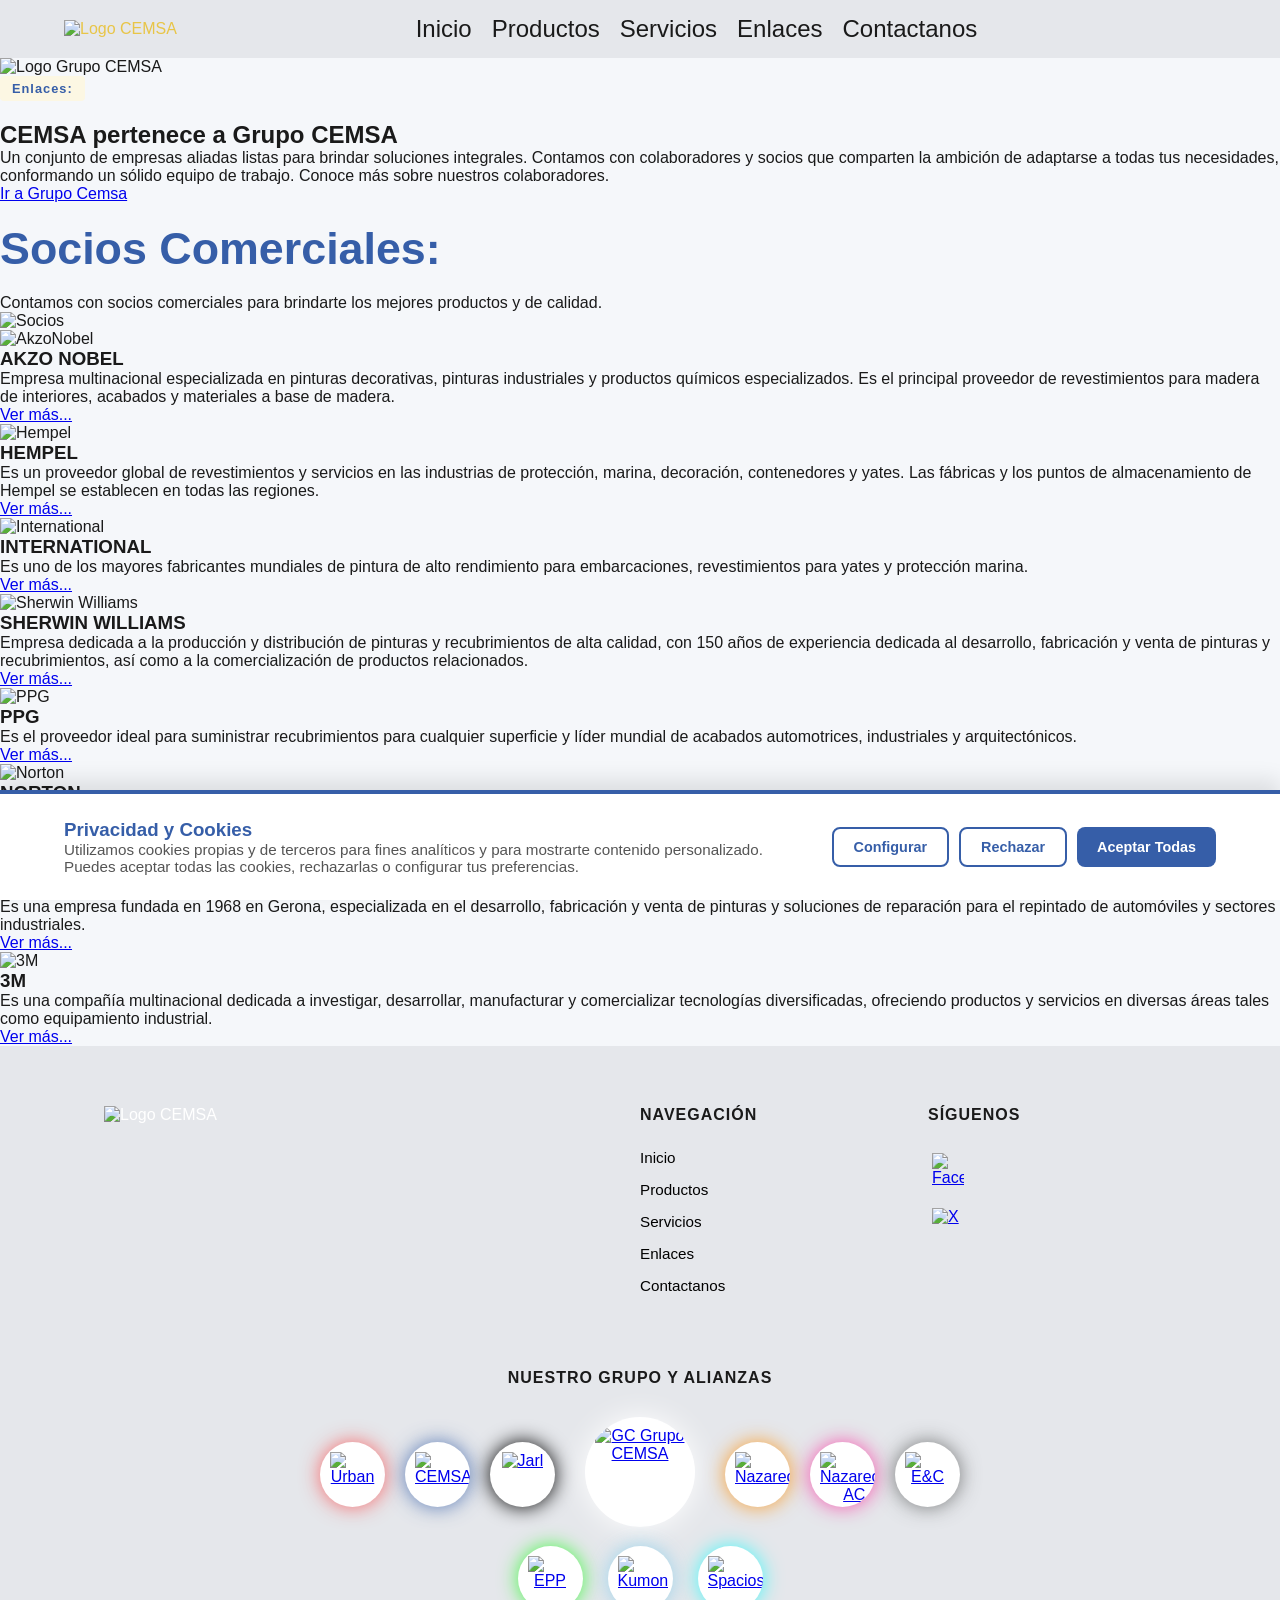
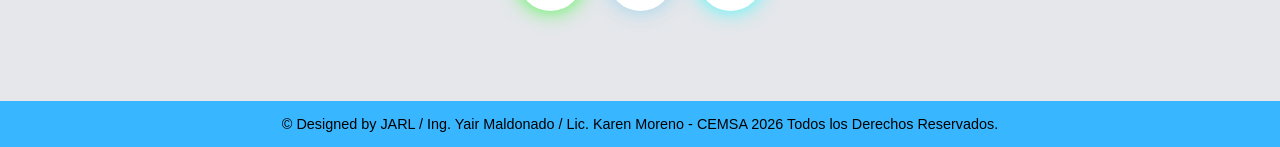
==== commit aa02ed6e: "v26" ====
--- a/enlaces.html
+++ b/enlaces.html
@@ -11,6 +11,8 @@
     <!-- Preconexiones para acelerar carga externa -->
     <link rel="preconnect" href="https://www.google.com" crossorigin>
     <link rel="preconnect" href="https://www.facebook.com" crossorigin>
+    <!--Animaciones AOS-->
+    <link href="https://unpkg.com/aos@2.3.1/dist/aos.css" rel="stylesheet">
     <!-- Google tag (gtag.js) -->
     <script async src="https://www.googletagmanager.com/gtag/js?id=G-CVL1WCKRJ7"></script>
     <script>
@@ -23,377 +25,365 @@
 </head>
 
 <body>
-
-    <head>
-        <meta charset="UTF-8">
-        <meta name="viewport" content="width=device-width, initial-scale=1.0">
-        <link rel="stylesheet" href="styles.css">
-        <title>CEMSA </title>
-    </head>
-
-    <body>
-        <!--BARRA DE NAVEGACION-->
-        <header>
-            <div class="logo-container">
-                <img src="img/logoCemsa.webp" alt="Logo CEMSA" class="logo-img">
-            </div>
-            <button class="menu-toggle" id="menu-toggle" aria-label="Abrir menú de navegación">☰</button>
-
-            <nav id="nav-menu">
-                <ul>
-                    <li><a href="index.html">Inicio</a></li>
-                    <li><a href="productos.html">Productos</a></li>
-                    <li><a href="servicios.html">Servicios</a></li>
-                    <li><a href="enlaces.html">Enlaces</a></li>
-                    <li><a href="index.html#contacto">Contactanos</a></li>
-                </ul>
-            </nav>
-
-            <div class="header-actions">
-            </div>
-        </header>
-
-        <main>
-            <!-- SECCION GRUPO CEMSA -->
-            <section class="hero-grupo-cemsa">
-                <div class="hero-gc-contenedor">
-                    <div class="gc-imagen">
-                        <img src="img/GC22.webp" loading="lazy" alt="Logo Grupo CEMSA">
+    <!--BARRA DE NAVEGACION-->
+    <header>
+        <div class="logo-container">
+            <img src="img/logoCemsa.webp" alt="Logo CEMSA" class="logo-img">
+        </div>
+        <button class="menu-toggle" id="menu-toggle" aria-label="Abrir menú de navegación">☰</button>
+
+        <nav id="nav-menu">
+            <ul>
+                <li><a href="index.html">Inicio</a></li>
+                <li><a href="productos.html">Productos</a></li>
+                <li><a href="servicios.html">Servicios</a></li>
+                <li><a href="enlaces.html">Enlaces</a></li>
+                <li><a href="index.html#contacto">Contactanos</a></li>
+            </ul>
+        </nav>
+
+        <div class="header-actions">
+        </div>
+    </header>
+
+    <main>
+        <!-- SECCION GRUPO CEMSA -->
+        <section class="hero-grupo-cemsa">
+            <div class="hero-gc-contenedor" data-aos="fade-up" data-aos-duration="1000">
+                <div class="gc-imagen" data-aos="zoom-in" data-aos-delay="200">
+                    <img src="img/GC22.webp" loading="lazy" alt="Logo Grupo CEMSA">
+                </div>
+                <div class="gc-texto" data-aos="fade-left" data-aos-delay="100">
+                    <span class="etiqueta-texto fondo-blanco">Enlaces:</span>
+                    <h2>CEMSA pertenece a Grupo CEMSA</h2>
+                    <p>Un conjunto de empresas aliadas listas para brindar soluciones integrales. Contamos con
+                        colaboradores y socios que comparten la ambición de adaptarse a todas tus necesidades,
+                        conformando un sólido equipo de trabajo. Conoce más sobre nuestros colaboradores.</p>
+                    <a href="G.html" target="_blank" class="btn-gc">Ir a Grupo Cemsa</a>
+                </div>
+            </div>
+        </section>
+
+        <!-- SECCION INTRODUCCION SOCIOS -->
+        <section class="intro-socios">
+            <div class="socios-header-texto" data-aos="fade-right">
+                <h2 class="titulo-seccion">Socios Comerciales:</h2>
+                <p>Contamos con socios comerciales para
+                    brindarte los mejores productos y de calidad.</p>
+            </div>
+            <div class="socios-header-img" data-aos="fade-left">
+                <img src="img/Socios.webp" loading="lazy" alt="Socios">
+            </div>
+        </section>
+
+        <!--SECCIÓN DE SOCIOS-->
+        <section class="grid-socios-comerciales">
+
+            <!--Socio AkzoNobel-->
+            <div class="card-socio" data-aos="fade-up" data-aos-delay="100">
+                <div class="socio-logo">
+                    <img src="img/akzonobel.webp" loading="lazy" alt="AkzoNobel">
+                </div>
+                <h3>AKZO NOBEL</h3>
+                <p>Empresa multinacional especializada en pinturas decorativas, pinturas industriales y productos
+                    químicos especializados. Es el principal proveedor de revestimientos para madera de interiores,
+                    acabados y materiales a base de madera.</p>
+                <a href="https://www.sikkensvr.com/index.php?id=1" target="_blank" class="btn-socio">Ver más...</a>
+            </div>
+
+            <!--Socio Hempel-->
+            <div class="card-socio" data-aos="fade-up" data-aos-delay="200">
+                <div class="socio-logo">
+                    <img src="img/Hempel.webp" loading="lazy" alt="Hempel">
+                </div>
+                <h3>HEMPEL</h3>
+                <p>Es un proveedor global de revestimientos y servicios en las industrias de protección, marina,
+                    decoración, contenedores y yates. Las fábricas y los puntos de almacenamiento de Hempel se
+                    establecen en todas las regiones.</p>
+                <a href="https://www.hempel.com/es-es" target="_blank" class="btn-socio">Ver más...</a>
+            </div>
+
+            <!--Socio International-->
+            <div class="card-socio" data-aos="fade-up" data-aos-delay="300">
+                <div class="socio-logo">
+                    <img src="img/International.webp" loading="lazy" alt="International">
+                </div>
+                <h3>INTERNATIONAL</h3>
+                <p>Es uno de los mayores fabricantes mundiales de pintura de alto rendimiento para embarcaciones,
+                    revestimientos para yates y protección marina.</p>
+                <a href="https://www.international-yachtpaint.com/es/es/" target="_blank" class="btn-socio">Ver
+                    más...</a>
+            </div>
+
+            <!--Socio Sherwin Williams-->
+            <div class="card-socio" data-aos="fade-up" data-aos-delay="400">
+                <div class="socio-logo">
+                    <img src="img/Sherwin.webp" loading="lazy" alt="Sherwin Williams">
+                </div>
+                <h3>SHERWIN WILLIAMS</h3>
+                <p>Empresa dedicada a la producción y distribución de pinturas y recubrimientos de alta calidad, con
+                    150 años de experiencia dedicada al desarrollo, fabricación y venta de pinturas y
+                    recubrimientos, así como a la comercialización de productos relacionados.</p>
+                <a href="https://www.sherwin-williams.com.mx" target="_blank" class="btn-socio">Ver más...</a>
+            </div>
+
+            <!-- Socio PPG-->
+            <div class="card-socio" data-aos="fade-up" data-aos-delay="100">
+                <div class="socio-logo">
+                    <img src="img/PPG.webp" loading="lazy" alt="PPG">
+                </div>
+                <h3>PPG</h3>
+                <p>Es el proveedor ideal para suministrar recubrimientos para cualquier superficie y líder mundial
+                    de acabados automotrices, industriales y arquitectónicos.</p>
+                <a href="https://mexico.ppg.com" target="_blank" class="btn-socio">Ver más...</a>
+            </div>
+
+            <!-- Socio Norton -->
+            <div class="card-socio" data-aos="fade-up" data-aos-delay="200">
+                <div class="socio-logo">
+                    <img src="img/Norton.webp" loading="lazy" alt="Norton">
+                </div>
+                <h3>NORTON</h3>
+                <p>Empresa líder mundial en abrasivos con más de 130 años, proporciona la cartera de productos más
+                    amplia para soluciones de rectificado, corte, matizado, acabado y pulido para todos los
+                    mercados.</p>
+                <a href="https://www.nortonabrasives.com/es-mx" target="_blank" class="btn-socio">Ver más...</a>
+            </div>
+
+            <!-- Socio Roberlo -->
+            <div class="card-socio" data-aos="fade-up" data-aos-delay="300">
+                <div class="socio-logo">
+                    <img src="img/rOBERLO.webp" loading="lazy" alt="Roberlo">
+                </div>
+                <h3>ROBERLO</h3>
+                <p>Es una empresa fundada en 1968 en Gerona, especializada en el desarrollo, fabricación y venta de
+                    pinturas y soluciones de reparación para el repintado de automóviles y sectores industriales.</p>
+                <a href="https://es.roberlo.com" target="_blank" class="btn-socio">Ver más...</a>
+            </div>
+
+            <!-- Socio 3M -->
+            <div class="card-socio" data-aos="fade-up" data-aos-delay="400">
+                <div class="socio-logo">
+                    <img src="img/3m.webp" loading="lazy" alt="3M">
+                </div>
+                <h3>3M</h3>
+                <p>Es una compañía multinacional dedicada a investigar, desarrollar, manufacturar y comercializar
+                    tecnologías diversificadas, ofreciendo productos y servicios en diversas áreas tales como
+                    equipamiento industrial.</p>
+                <a href="https://www.3m.com.mx/3M/es_MX/inicio/" target="_blank" class="btn-socio">Ver más...</a>
+            </div>
+        </section>
+    </main>
+
+    <!--SECCION FOOTER-->
+    <footer class="footer">
+        <div class="footer-container">
+            <div class="footer-top-row">
+                <!--Columna 1-->
+                <div class="footer-col">
+                    <img src="img/Cemsapng.webp" loading="lazy" alt="Logo CEMSA" class="footer-logo-img">
+                </div>
+
+                <!--Columna 2-->
+                <div class="footer-col">
+                    <h4>NAVEGACIÓN</h4>
+                    <ul class="footer-links">
+                        <li><a href="index.html">Inicio</a></li>
+                        <li><a href="productos.html">Productos</a></li>
+                        <li><a href="servicios.html">Servicios</a></li>
+                        <li><a href="enlaces.html">Enlaces</a></li>
+                        <li><a href="index.html#contacto">Contactanos</a></li>
+                    </ul>
+                </div>
+
+                <!--Columna 3-->
+                <div class="footer-col">
+                    <h4>SÍGUENOS</h4>
+                    <div class="social-icons vertical">
+                        <a href="https://www.facebook.com/CEMSARecubrimientos#" target="_blank" class="icono-red">
+                            <img src="https://upload.wikimedia.org/wikipedia/commons/b/b8/2021_Facebook_icon.svg"
+                                alt="Facebook">
+                        </a>
+
+                        <a href="https://x.com/cemsamx?lang=es" target="_blank" class="icono-red">
+                            <img src="https://upload.wikimedia.org/wikipedia/commons/c/ce/X_logo_2023.svg" alt="X">
+                        </a>
                     </div>
-                    <div class="gc-texto">
-                        <span class="etiqueta-texto fondo-blanco">Enlaces:</span>
-                        <h2>CEMSA pertenece a Grupo CEMSA</h2>
-                        <p>Un conjunto de empresas aliadas listas para brindar soluciones integrales. Contamos con
-                            colaboradores y socios que comparten la ambición de adaptarse a todas tus necesidades,
-                            conformando un sólido equipo de trabajo. Conoce más sobre nuestros colaboradores.</p>
-                        <a href="G.html" target="_blank" class="btn-gc">Ir a Grupo Cemsa</a>
-                    </div>
-                </div>
-            </section>
-
-            <!-- SECCION INTRODUCCION SOCIOS -->
-            <section class="intro-socios">
-                <div class="socios-header-texto">
-                    <h2 class="titulo-seccion">Socios Comerciales:</h2>
-                    <p>Contamos con socios comerciales para
-                        brindarte los mejores productos y de calidad.</p>
-                </div>
-                <div class="socios-header-img">
-                    <img src="img/Socios.webp" loading="lazy" alt="Socios">
-                </div>
-            </section>
-
-            <!--SECCIÓN DE SOCIOS-->
-            <section class="grid-socios-comerciales">
-
-                <!--Socio AkzoNobel-->
-                <div class="card-socio">
-                    <div class="socio-logo">
-                        <img src="img/akzonobel.webp" loading="lazy" alt="AkzoNobel">
-                    </div>
-                    <h3>AKZO NOBEL</h3>
-                    <p>Empresa multinacional especializada en pinturas decorativas, pinturas industriales y productos
-                        químicos especializados. Es el principal proveedor de revestimientos para madera de interiores,
-                        acabados y materiales a base de madera.</p>
-                    <a href="https://www.sikkensvr.com/index.php?id=1" target="_blank" class="btn-socio">Ver más...</a>
-                </div>
-
-                <!--Socio Hempel-->
-                <div class="card-socio">
-                    <div class="socio-logo">
-                        <img src="img/Hempel.webp" loading="lazy" alt="Hempel">
-                    </div>
-                    <h3>HEMPEL</h3>
-                    <p>Es un proveedor global de revestimientos y servicios en las industrias de protección, marina,
-                        decoración, contenedores y yates. Las fábricas y los puntos de almacenamiento de Hempel se
-                        establecen en todas las regiones.</p>
-                    <a href="https://www.hempel.com/es-es" target="_blank" class="btn-socio">Vermás...</a>
-                </div>
-
-                <!--Socio International-->
-                <div class="card-socio">
-                    <div class="socio-logo">
-                        <img src="img/International.webp" loading="lazy" alt="International">
-                    </div>
-                    <h3>INTERNATIONAL</h3>
-                    <p>Es uno de los mayores fabricantes mundiales de pintura de alto rendimiento para embarcaciones,
-                        revestimientos para yates y protección marina.</p>
-                    <a href="https://www.international-yachtpaint.com/es/es/" target="_blank" class="btn-socio">Ver
-                        más...</a>
-                </div>
-
-                <!--Socio Sherwin Williams-->
-                <div class="card-socio">
-                    <div class="socio-logo">
-                        <img src="img/Sherwin.webp" loading="lazy" alt="Sherwin Williams">
-                    </div>
-                    <h3>SHERWIN WILLIAMS</h3>
-                    <p>Empresa dedicada a la producción y distribución de pinturas y recubrimientos de alta calidad, con
-                        150 años de experiencia dedicada al desarrollo, fabricación y venta de pinturas y
-                        recubrimientos, así como a la comercialización de productos relacionados.</p>
-                    <a href="https://www.sherwin-williams.com.mx" target="_blank" class="btn-socio">Ver más...</a>
-                </div>
-
-                <!-- Socio PPG-->
-                <div class="card-socio">
-                    <div class="socio-logo">
-                        <img src="img/PPG.webp" loading="lazy" alt="PPG">
-                    </div>
-                    <h3>PPG</h3>
-                    <p>Es el proveedor ideal para suministrar recubrimientos para cualquier superficie y líder mundial
-                        de acabados automotrices, industriales y arquitectónicos.</p>
-                    <a href="https://mexico.ppg.com" target="_blank" class="btn-socio">Ver más...</a>
-                </div>
-
-                <!-- Socio Norton -->
-                <div class="card-socio">
-                    <div class="socio-logo">
-                        <img src="img/Norton.webp" loading="lazy" alt="Norton">
-                    </div>
-                    <h3>NORTON</h3>
-                    <p>Empresa líder mundial en abrasivos con más de 130 años, proporciona la cartera de productos más
-                        amplia para soluciones de rectificado, corte, matizado, acabado y pulido para todos los
-                        mercados.</p>
-                    <a href="https://www.nortonabrasives.com/es-mx" target="_blank" class="btn-socio">Ver más...</a>
-                </div>
-
-                <!-- Socio Roberlo -->
-                <div class="card-socio">
-                    <div class="socio-logo">
-                        <img src="img/rOBERLO.webp" loading="lazy" alt="Roberlo">
-                    </div>
-                    <h3>ROBERLO</h3>
-                    <p>Es una empresa fundada en 1968 en Gerona, especializada en el desarrollo, fabricación y venta de
-                        pinturas y soluciones de reparación para el repintado de automóviles y sectores industriales.
-                    </p>
-                    <a href="https://es.roberlo.com" target="_blank" class="btn-socio">Ver más...</a>
-                </div>
-
-                <!-- Socio 3M -->
-                <div class="card-socio">
-                    <div class="socio-logo">
-                        <img src="img/3m.webp" loading="lazy" alt="3M">
-                    </div>
-                    <h3>3M</h3>
-                    <p>Es una compañía multinacional dedicada a investigar, desarrollar, manufacturar y comercializar
-                        tecnologías diversificadas, ofreciendo productos y servicios en diversas áreas tales como
-                        equipamiento industrial.</p>
-                    <a href="https://www.3m.com.mx/3M/es_MX/inicio/" target="_blank" class="btn-socio">Ver más...</a>
-                </div>
-            </section>
-        </main>
-
-        <!--SECCION FOOTER-->
-        <footer class="footer">
-            <div class="footer-container">
-                <div class="footer-top-row">
-                    <!--Columna 1-->
-                    <div class="footer-col">
-                        <img src="img/Cemsapng.webp" loading="lazy" alt="Logo CEMSA" class="footer-logo-img">
-                    </div>
-
-                    <!--Columna 2-->
-                    <div class="footer-col">
-                        <h4>NAVEGACIÓN</h4>
-                        <ul class="footer-links">
-                            <li><a href="index.html">Inicio</a></li>
-                            <li><a href="productos.html">Productos</a></li>
-                            <li><a href="servicios.html">Servicios</a></li>
-                            <li><a href="enlaces.html">Enlaces</a></li>
-                            <li><a href="index.html#contacto">Contactanos</a></li>
-                        </ul>
-                    </div>
-
-                    <!--Columna 3-->
-                    <div class="footer-col">
-                        <h4>SÍGUENOS</h4>
-                        <div class="social-icons vertical">
-                            <a href="https://www.facebook.com/CEMSARecubrimientos#" target="_blank" class="icono-red">
-                                <img src="https://upload.wikimedia.org/wikipedia/commons/b/b8/2021_Facebook_icon.svg"
-                                    alt="Facebook">
-                            </a>
-
-                            <a href="https://x.com/cemsamx?lang=es" target="_blank" class="icono-red">
-                                <img src="https://upload.wikimedia.org/wikipedia/commons/c/ce/X_logo_2023.svg" alt="X">
-                            </a>
+                </div>
+            </div>
+
+            <div class="footer-col alianzas-col">
+                <h4>NUESTRO GRUPO Y ALIANZAS</h4>
+                <div class="red-alianzas">
+                    <div class="alianzas-fila-superior">
+                        <div class="alianzas-bloque">
+                            <a href="https://www.facebook.com/TiendasUrbanCoatings" target="_blank"
+                                class="alianza-logo glow-rojo"><img src="img/Urban.webp" loading="lazy" alt="Urban"></a>
+                            <a href="https://www.facebook.com/CEMSA-Recubrimientos-103351411241119" target="_blank"
+                                class="alianza-logo glow-azul"><img src="img/Cemsa.webp" loading="lazy" alt="CEMSA"></a>
+                            <a href="https://www.facebook.com/jarlserv?mibextid=ZbWKwL" target="_blank"
+                                class="alianza-logo glow-negro"><img src="img/Jarl.webp" loading="lazy" alt="Jarl"></a>
+                        </div>
+
+                        <div class="alianzas-centro">
+                            <a href="G.html" target="_blank" class="alianza-logo alianza-principal glow-blanco"><img
+                                    src="img/GC22.webp" loading="lazy" alt="GC Grupo CEMSA"></a>
+                        </div>
+
+                        <div class="alianzas-bloque">
+                            <a href="https://www.facebook.com/nazareosiap/?mibextid=ZbWKwL" target="_blank"
+                                class="alianza-logo glow-naranja"><img src="img/Nazareos.webp" loading="lazy"
+                                    alt="Nazareos"></a>
+                            <a href="https://www.facebook.com/nazareosac1" target="_blank"
+                                class="alianza-logo glow-rosa"><img src="img/Nazareos AC.webp" loading="lazy"
+                                    alt="Nazareos AC"></a>
+                            <a href="https://www.facebook.com/profile.php?id=100068549594726" target="_blank"
+                                class="alianza-logo glow-gris"><img src="img/E&C.png" loading="lazy" alt="E&C"></a>
                         </div>
                     </div>
-                </div>
-
-                <div class="footer-col alianzas-col">
-                    <h4>NUESTRO GRUPO Y ALIANZAS</h4>
-                    <div class="red-alianzas">
-                        <div class="alianzas-fila-superior">
-                            <div class="alianzas-bloque">
-                                <a href="https://www.facebook.com/TiendasUrbanCoatings" target="_blank"
-                                    class="alianza-logo glow-rojo"><img src="img/Urban.webp" loading="lazy"
-                                        alt="Urban"></a>
-                                <a href="https://www.facebook.com/CEMSA-Recubrimientos-103351411241119" target="_blank"
-                                    class="alianza-logo glow-azul"><img src="img/Cemsa.webp" loading="lazy"
-                                        alt="CEMSA"></a>
-                                <a href="https://www.facebook.com/jarlserv?mibextid=ZbWKwL" target="_blank"
-                                    class="alianza-logo glow-negro"><img src="img/Jarl.webp" loading="lazy"
-                                        alt="Jarl"></a>
-                            </div>
-
-                            <div class="alianzas-centro">
-                                <a href="G.html" target="_blank" class="alianza-logo alianza-principal glow-blanco"><img
-                                        src="img/GC22.webp" loading="lazy" alt="GC Grupo CEMSA"></a>
-                            </div>
-
-                            <div class="alianzas-bloque">
-                                <a href="https://www.facebook.com/nazareosiap/?mibextid=ZbWKwL" target="_blank"
-                                    class="alianza-logo glow-naranja"><img src="img/Nazareos.webp" loading="lazy"
-                                        alt="Nazareos"></a>
-                                <a href="https://www.facebook.com/nazareosac1" target="_blank"
-                                    class="alianza-logo glow-rosa"><img src="img/Nazareos AC.webp" loading="lazy"
-                                        alt="Nazareos AC"></a>
-                                <a href="https://www.facebook.com/profile.php?id=100068549594726" target="_blank"
-                                    class="alianza-logo glow-gris"><img src="img/E&C.png" loading="lazy" alt="E&C"></a>
-                            </div>
-                        </div>
-
-                        <div class="alianzas-fila-inferior">
-                            <a href="https://www.facebook.com/EPP-107946225493285" target="_blank"
-                                class="alianza-logo glow-verde"><img src="img/EPP.webp" loading="lazy" alt="EPP"></a>
-                            <a href="https://www.facebook.com/KumonSanJuanTultepec" target="_blank"
-                                class="alianza-logo glow-celeste"><img src="img/Kumon.webp" loading="lazy"
-                                    alt="Kumon"></a>
-                            <a href="https://www.facebook.com/profile.php?id=61572248146579" target="_blank"
-                                class="alianza-logo glow-cian"><img src="img/Spacioss.png" loading="lazy"
-                                    alt="Spacioss"></a>
-                        </div>
+
+                    <div class="alianzas-fila-inferior">
+                        <a href="https://www.facebook.com/EPP-107946225493285" target="_blank"
+                            class="alianza-logo glow-verde"><img src="img/EPP.webp" loading="lazy" alt="EPP"></a>
+                        <a href="https://www.facebook.com/KumonSanJuanTultepec" target="_blank"
+                            class="alianza-logo glow-celeste"><img src="img/Kumon.webp" loading="lazy" alt="Kumon"></a>
+                        <a href="https://www.facebook.com/profile.php?id=61572248146579" target="_blank"
+                            class="alianza-logo glow-cian"><img src="img/Spacioss.png" loading="lazy"
+                                alt="Spacioss"></a>
                     </div>
                 </div>
             </div>
-            <!--CREDITOS-->
-            <div class="footer-bottom">
-                <p>© Designed by JARL / Ing. Yair Maldonado / Lic. Karen Moreno - CEMSA 2026 Todos los Derechos
-                    Reservados.
-                </p>
-            </div>
-        </footer>
-
-        <!--SISTEMA DE COOKIES y GOOGLE ANALYTICS-->
-
-        <!-- 1. ConfiguraciOn de Google AnalyticS-->
-        <script>
-            window.dataLayer = window.dataLayer || [];
-            function gtag() { dataLayer.push(arguments); }
-
-            // Revisa si el usuario ya habIa aceptado antes, si no bloquea el rastreo por defecto
-            let estadoPrevio = localStorage.getItem('cookiesAnaliticas') === 'true' ? 'granted' : 'denied';
-
-            gtag('consent', 'default', {
-                'analytics_storage': estadoPrevio
-            });
-        </script>
-
-        <script async src="https://www.googletagmanager.com/gtag/js?id=G-CVL1WCKRJ7"></script>
-        <script>
-            gtag('js', new Date());
-            gtag('config', 'G-CVL1WCKRJ7');
-        </script>
-
-        <!-- 2. Banner de cookies-->
-        <div id="cookie-banner" class="cookie-banner">
-            <div class="cookie-texto">
-                <h3 style="margin-top:0; color:var(--color-azul);">Privacidad y Cookies</h3>
-                <p>Utilizamos cookies propias y de terceros para fines analíticos y para mostrarte contenido
-                    personalizado.
-                    Puedes aceptar todas las cookies, rechazarlas o configurar tus preferencias.</p>
-            </div>
-            <div class="cookie-botones">
-                <button id="btn-configurar" class="btn-cookie btn-secundario">Configurar</button>
-                <button id="btn-rechazar" class="btn-cookie btn-secundario">Rechazar</button>
-                <button id="btn-aceptar" class="btn-cookie btn-principal">Aceptar Todas</button>
-            </div>
-        </div>
-
-        <!-- 3. Modal de configuracion-->
-        <div id="cookie-modal" class="cookie-modal">
-            <div class="cookie-modal-contenido">
-                <h3 style="color:var(--color-azul); margin-top:0;">Configuración de Cookies</h3>
-                <p style="font-size: 0.9rem; color: #555;">Selecciona qué tipo de cookies deseas permitir en tu
-                    navegador:
-                </p>
-
-                <div class="opcion-cookie">
-                    <label>
-                        <input type="checkbox" checked disabled>
-                        <strong>Técnicas (Obligatorias)</strong>
-                    </label>
-                    <p>Son necesarias para que la página funcione. No se pueden desactivar.</p>
-                </div>
-
-                <div class="opcion-cookie">
-                    <label>
-                        <input type="checkbox" id="check-analiticas" checked>
-                        <strong>Google Analytics</strong>
-                    </label>
-                    <p>Nos ayudan a entender cómo usas la página para mejorar su diseño y funcionalidad.</p>
-                </div>
-
-                <button id="btn-guardar-config" class="btn-cookie btn-principal"
-                    style="width:100%; margin-top:20px;">Guardar Preferencias</button>
-            </div>
-        </div>
-
-        <!-- 4. Logica de los botones -->
-        <script>
-            const bannerCookies = document.getElementById('cookie-banner');
-            const modalCookies = document.getElementById('cookie-modal');
-
-            // Muestra el banner si es la primera vez que entra
-            if (!localStorage.getItem('estadoCookies')) {
-                bannerCookies.classList.add('activo');
-            }
-
-            // Funcion para activar Google Analytics y guardar en localStorage
-            function activarAnalytics(permitir) {
-                const estado = permitir ? 'granted' : 'denied';
-                gtag('consent', 'update', { 'analytics_storage': estado });
-                localStorage.setItem('cookiesAnaliticas', permitir.toString());
-            }
-
-            // Botn Aceptar Todas
-            document.getElementById('btn-aceptar').addEventListener('click', () => {
-                localStorage.setItem('estadoCookies', 'aceptadas');
-                activarAnalytics(true);
-                bannerCookies.classList.remove('activo');
-            });
-
-            // Boton Rechazar
-            document.getElementById('btn-rechazar').addEventListener('click', () => {
-                localStorage.setItem('estadoCookies', 'rechazadas');
-                activarAnalytics(false);
-                bannerCookies.classList.remove('activo');
-            });
-
-            // Botones de configuracion
-            document.getElementById('btn-configurar').addEventListener('click', () => {
-                modalCookies.classList.add('activo');
-            });
-
-            document.getElementById('btn-guardar-config').addEventListener('click', () => {
-                const analiticasActivadas = document.getElementById('check-analiticas').checked;
-                localStorage.setItem('estadoCookies', 'personalizadas');
-                activarAnalytics(analiticasActivadas);
-                modalCookies.classList.remove('activo');
-                bannerCookies.classList.remove('activo');
-            });
-        </script>
-
-        <script>
-            // FUNCIONAMIENTO DEL MENU HAMBURGUESA
-            const menuToggle = document.getElementById('menu-toggle');
-            const navMenu = document.getElementById('nav-menu');
-
-            menuToggle.addEventListener('click', () => {
-                navMenu.classList.toggle('activo');
-            });
-        </script>
-
-    </body>
+        </div>
+        <!--CREDITOS-->
+        <div class="footer-bottom">
+            <p>© Designed by JARL / Ing. Yair Maldonado / Lic. Karen Moreno - CEMSA 2026 Todos los Derechos
+                Reservados.
+            </p>
+        </div>
+    </footer>
+
+    <!--SCRIPTS-->
+    <script src="https://unpkg.com/aos@2.3.1/dist/aos.js"></script>
+
+    <!--SISTEMA DE COOKIES y GOOGLE ANALYTICS-->
+    <script>
+        // Inicializar Animaciones AOS (once: true)
+        AOS.init({ once: true, offset: 100 });
+
+        //1. ConfiguraciOn de Google AnalyticS
+        window.dataLayer = window.dataLayer || [];
+        function gtag() { dataLayer.push(arguments); }
+
+        // Revisa si el usuario ya habIa aceptado antes, si no bloquea el rastreo por defecto
+        let estadoPrevio = localStorage.getItem('cookiesAnaliticas') === 'true' ? 'granted' : 'denied';
+
+        gtag('consent', 'default', {
+            'analytics_storage': estadoPrevio
+        });
+    </script>
+
+    <script async src="https://www.googletagmanager.com/gtag/js?id=G-CVL1WCKRJ7"></script>
+    <script>
+        gtag('js', new Date());
+        gtag('config', 'G-CVL1WCKRJ7');
+    </script>
+
+    <!-- 2. Banner de cookies-->
+    <div id="cookie-banner" class="cookie-banner">
+        <div class="cookie-texto">
+            <h3 style="margin-top:0; color:var(--color-azul);">Privacidad y Cookies</h3>
+            <p>Utilizamos cookies propias y de terceros para fines analíticos y para mostrarte contenido personalizado.
+                Puedes aceptar todas las cookies, rechazarlas o configurar tus preferencias.</p>
+        </div>
+        <div class="cookie-botones">
+            <button id="btn-configurar" class="btn-cookie btn-secundario">Configurar</button>
+            <button id="btn-rechazar" class="btn-cookie btn-secundario">Rechazar</button>
+            <button id="btn-aceptar" class="btn-cookie btn-principal">Aceptar Todas</button>
+        </div>
+    </div>
+
+    <!-- 3. Modal de configuracion-->
+    <div id="cookie-modal" class="cookie-modal">
+        <div class="cookie-modal-contenido">
+            <h3 style="color:var(--color-azul); margin-top:0;">Configuración de Cookies</h3>
+            <p style="font-size: 0.9rem; color: #555;">Selecciona qué tipo de cookies deseas permitir en tu navegador:
+            </p>
+
+            <div class="opcion-cookie">
+                <label>
+                    <input type="checkbox" checked disabled>
+                    <strong>Técnicas (Obligatorias)</strong>
+                </label>
+                <p>Son necesarias para que la página funcione. No se pueden desactivar.</p>
+            </div>
+
+            <div class="opcion-cookie">
+                <label>
+                    <input type="checkbox" id="check-analiticas" checked>
+                    <strong>Google Analytics</strong>
+                </label>
+                <p>Nos ayudan a entender cómo usas la página para mejorar su diseño y funcionalidad.</p>
+            </div>
+
+            <button id="btn-guardar-config" class="btn-cookie btn-principal"
+                style="width:100%; margin-top:20px;">Guardar Preferencias</button>
+        </div>
+    </div>
+
+    <!-- 4. Logica de los botones -->
+    <script>
+        const bannerCookies = document.getElementById('cookie-banner');
+        const modalCookies = document.getElementById('cookie-modal');
+
+        // Muestra el banner si es la primera vez que entra
+        if (!localStorage.getItem('estadoCookies')) {
+            bannerCookies.classList.add('activo');
+        }
+
+        // Funcion para activar Google Analytics y guardar en localStorage
+        function activarAnalytics(permitir) {
+            const estado = permitir ? 'granted' : 'denied';
+            gtag('consent', 'update', { 'analytics_storage': estado });
+            localStorage.setItem('cookiesAnaliticas', permitir.toString());
+        }
+
+        // Botn Aceptar Todas
+        document.getElementById('btn-aceptar').addEventListener('click', () => {
+            localStorage.setItem('estadoCookies', 'aceptadas');
+            activarAnalytics(true);
+            bannerCookies.classList.remove('activo');
+        });
+
+        // Boton Rechazar
+        document.getElementById('btn-rechazar').addEventListener('click', () => {
+            localStorage.setItem('estadoCookies', 'rechazadas');
+            activarAnalytics(false);
+            bannerCookies.classList.remove('activo');
+        });
+
+        // Botones de configuracion
+        document.getElementById('btn-configurar').addEventListener('click', () => {
+            modalCookies.classList.add('activo');
+        });
+
+        document.getElementById('btn-guardar-config').addEventListener('click', () => {
+            const analiticasActivadas = document.getElementById('check-analiticas').checked;
+            localStorage.setItem('estadoCookies', 'personalizadas');
+            activarAnalytics(analiticasActivadas);
+            modalCookies.classList.remove('activo');
+            bannerCookies.classList.remove('activo');
+        });
+    </script>
+
+    <script>
+        // FUNCIONAMIENTO DEL MENU HAMBURGUESA
+        const menuToggle = document.getElementById('menu-toggle');
+        const navMenu = document.getElementById('nav-menu');
+
+        menuToggle.addEventListener('click', () => {
+            navMenu.classList.toggle('activo');
+        });
+    </script>
+</body>
 
 </html>
--- a/styles.css
+++ b/styles.css
@@ -579,6 +579,7 @@
     box-shadow: 0 4px 15px rgba(0, 0, 0, 0.05);
     display: flex;
     flex-direction: column;
+    transition: transform 0.3s ease, box-shadow 0.3s ease;
 }
 
 .cabecera-azul {
@@ -701,6 +702,13 @@
     align-items: flex-start;
     gap: 15px;
     border: 1px solid #eaeaea;
+    transition: trasnform 0.3s ease, border-color 0.3s ease;
+}
+
+.info-caja:hover{
+
+    transform: translateX(8px);
+    border-color: var(--color-azul);
 }
 
 .icono-contacto {
@@ -966,7 +974,7 @@
 }
 
 .glow-verde{
-     box-shadow: 0 0 20px rgb(0, 255, 0);
+     box-shadow: 0 0 20px rgba(0, 255, 0, 0.7);
 }
 .glow-celeste {
     box-shadow: 0 0 20px rgba(135, 206, 235, 0.8);
